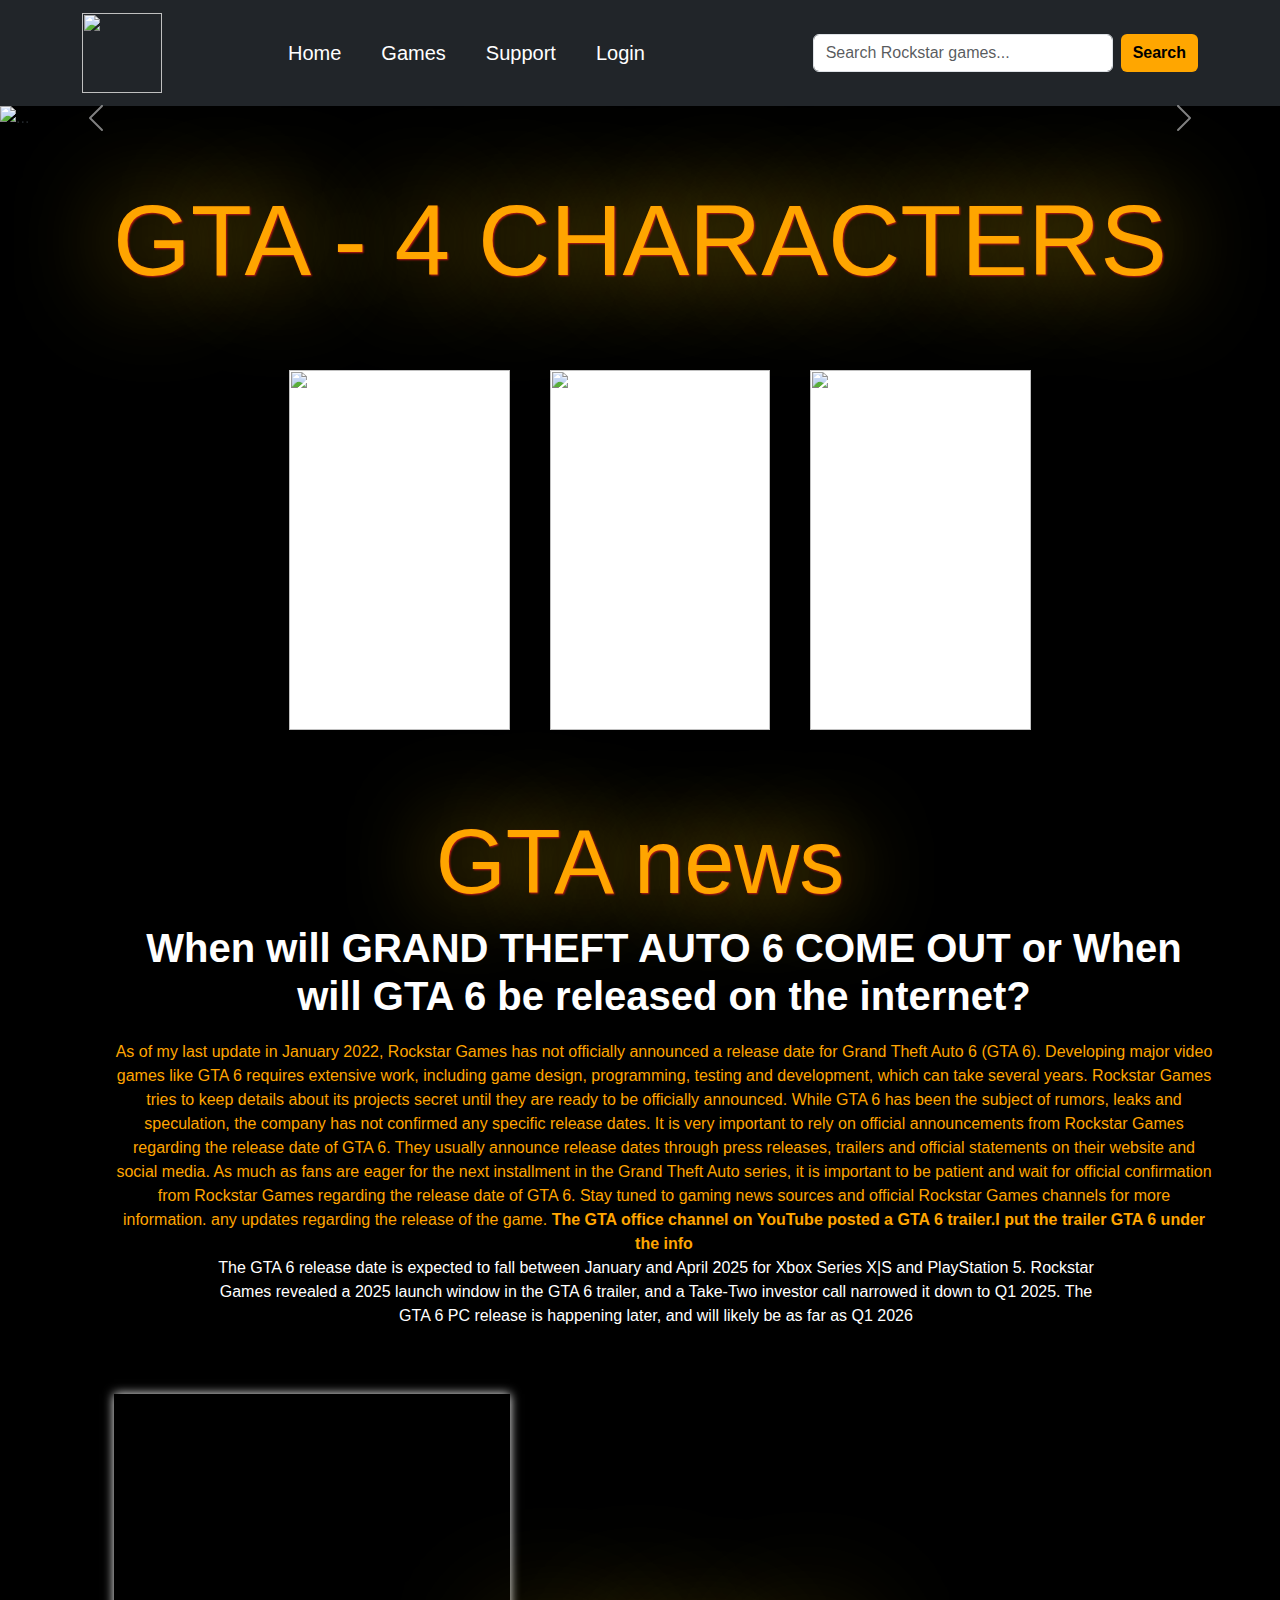
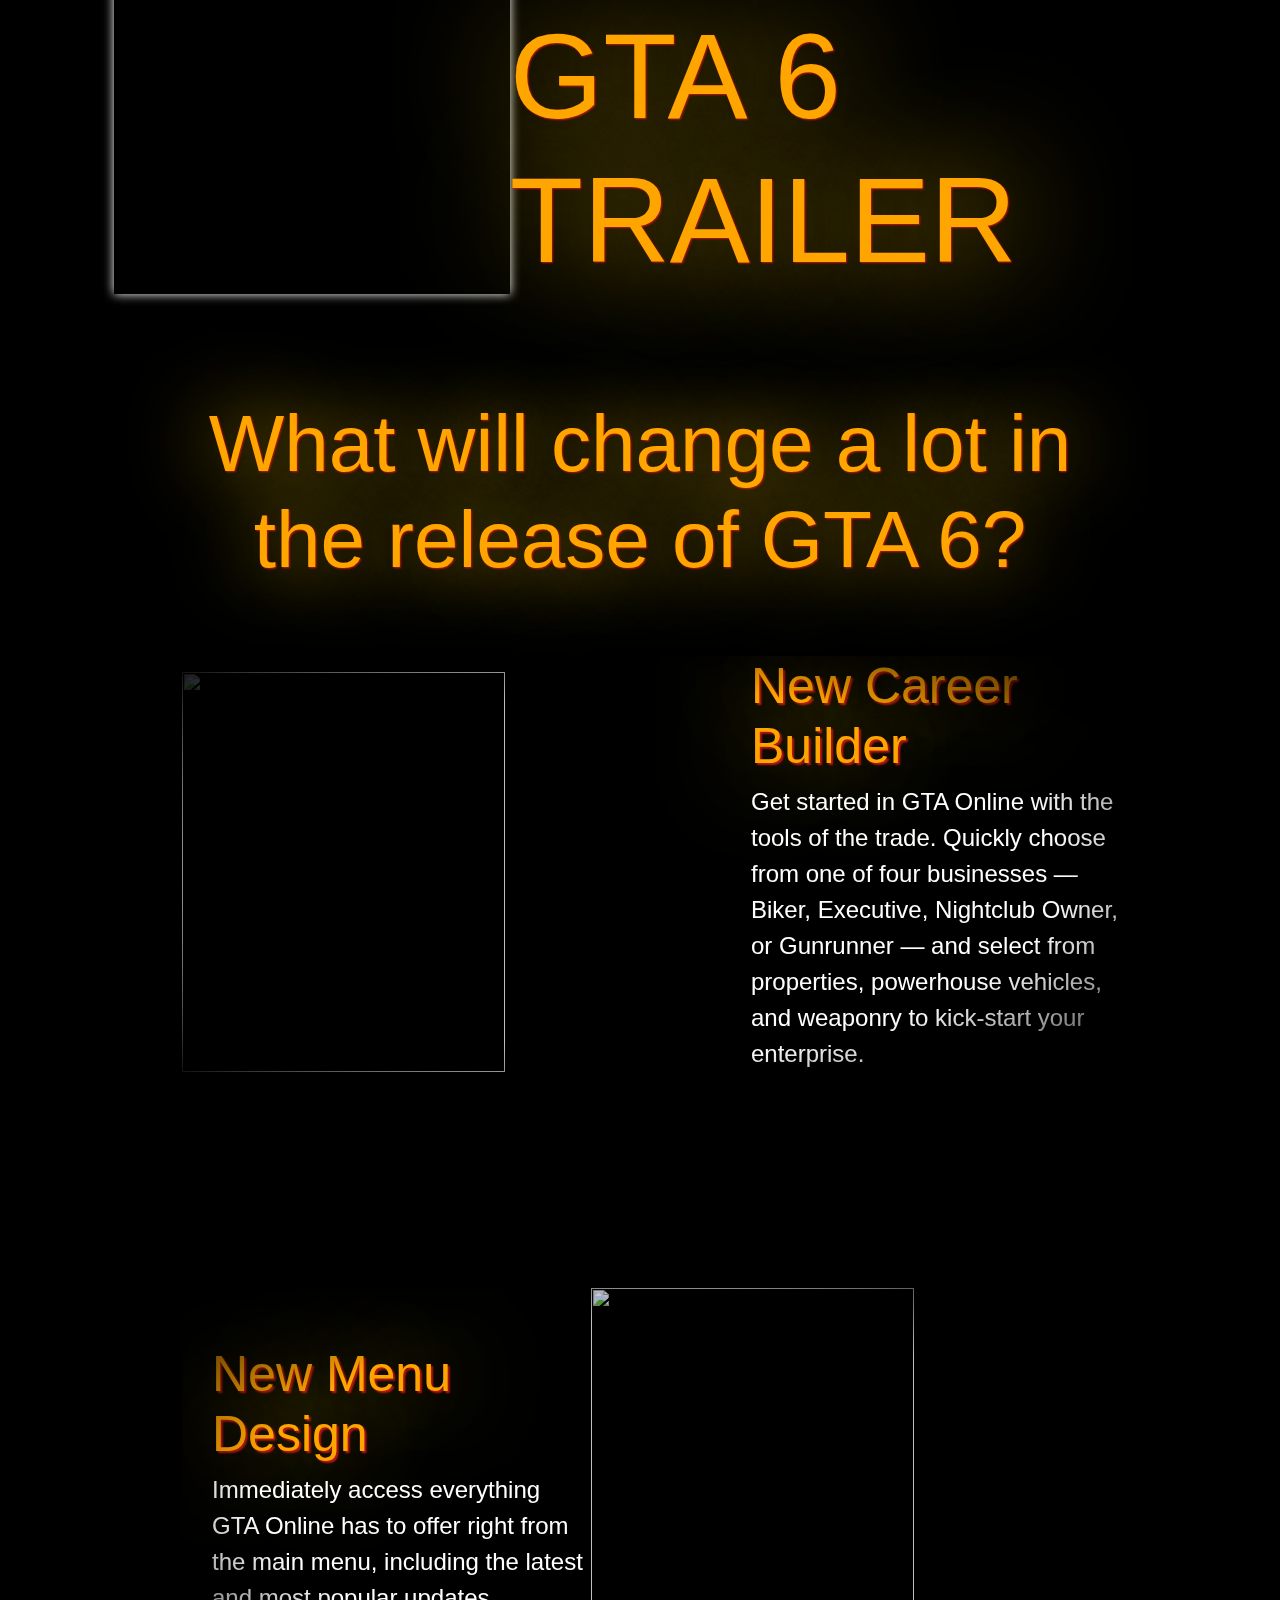
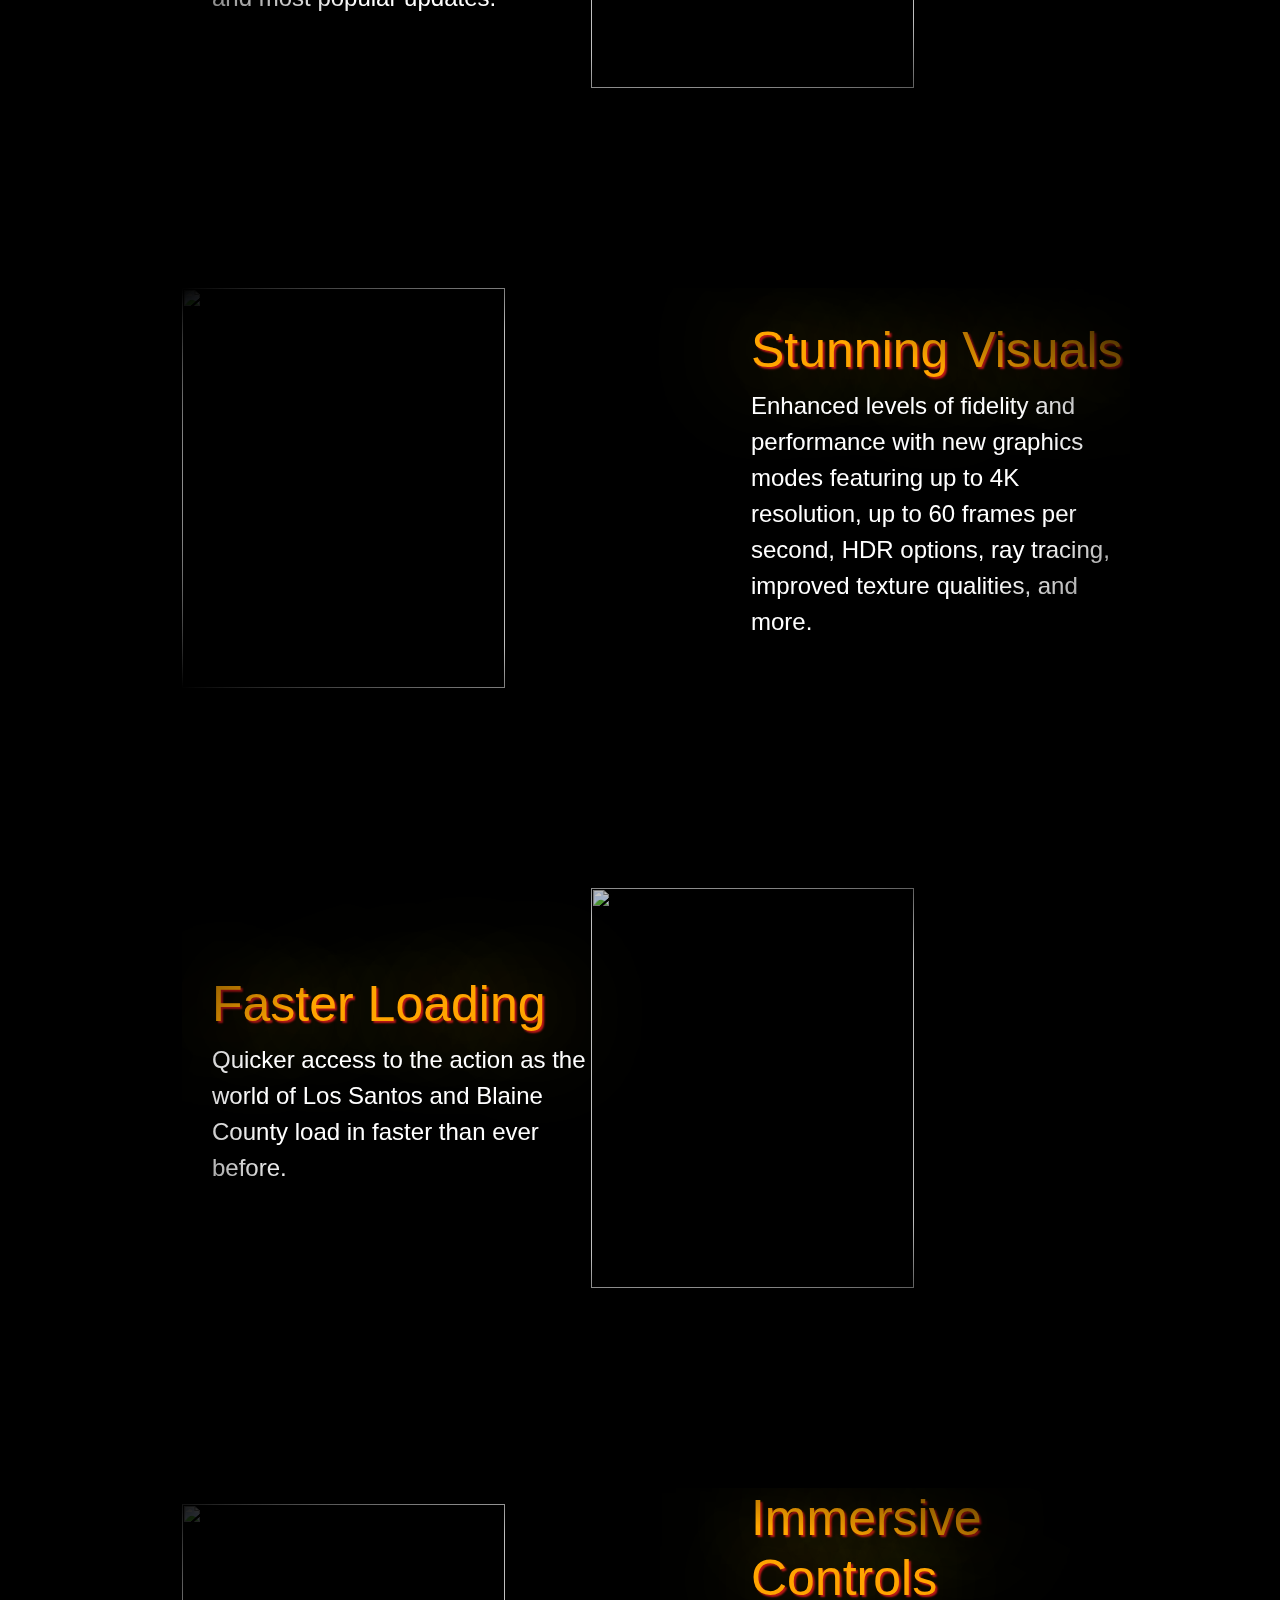
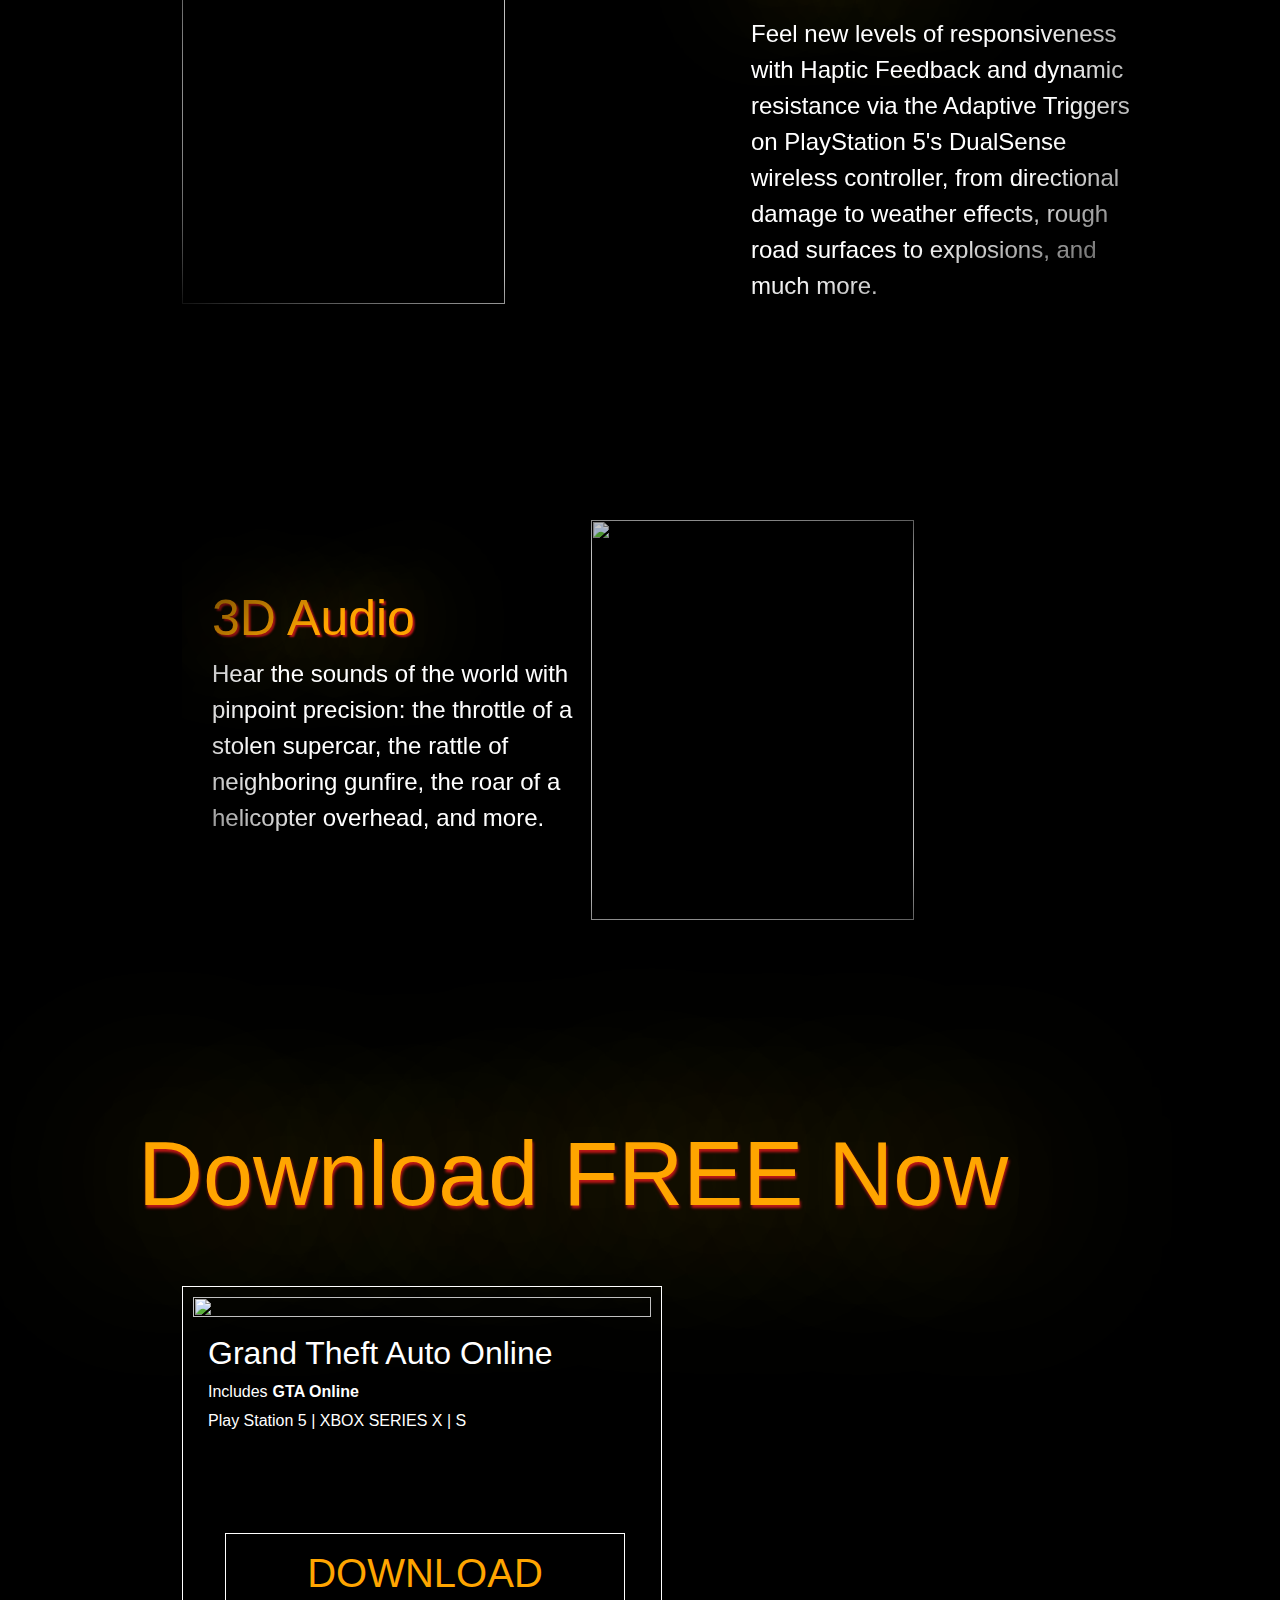
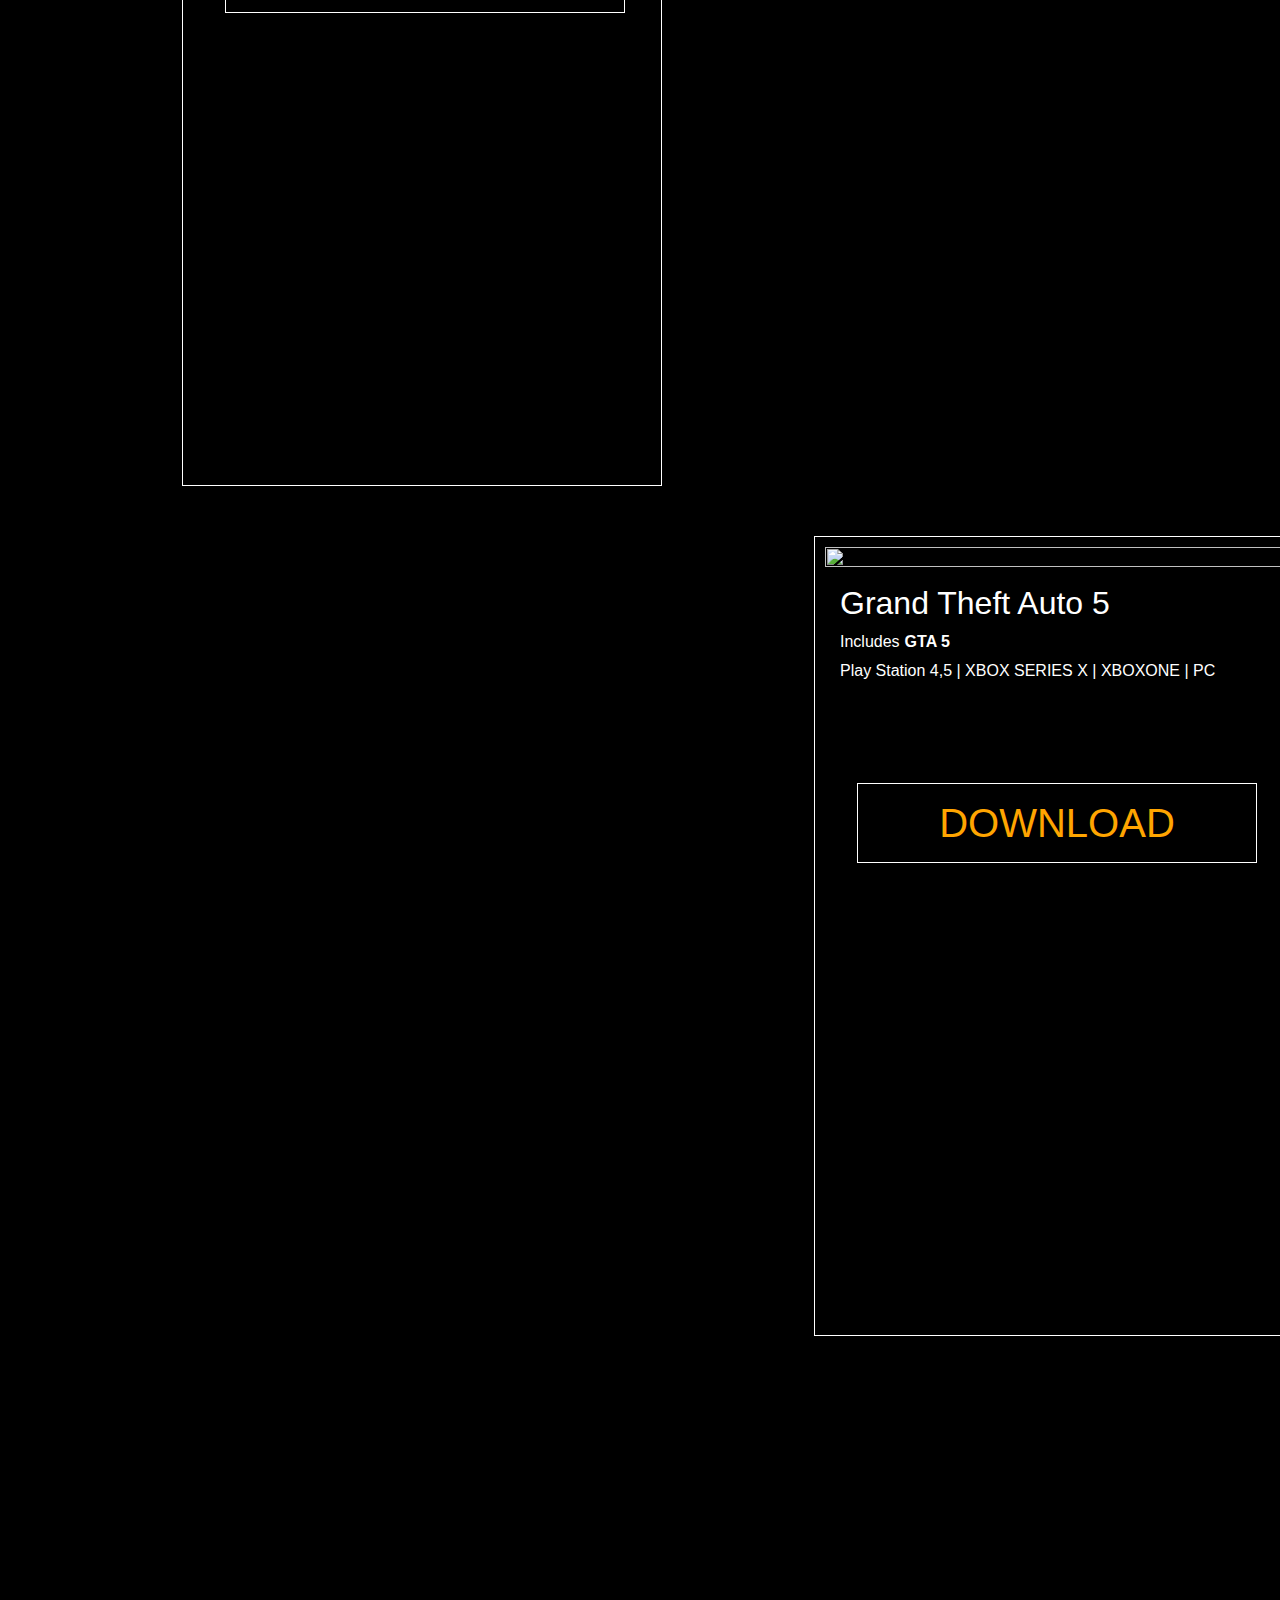
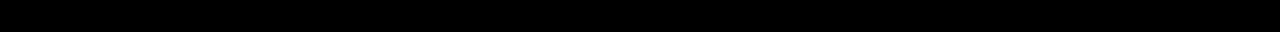
==== index.html @ 316c9dad "gta" ====
<!DOCTYPE html>
<html lang="en">
<head>
    <meta charset="UTF-8">
    <meta name="viewport" content="width=device-width, initial-scale=1.0">
    <link href="https://cdn.jsdelivr.net/npm/bootstrap@5.3.3/dist/css/bootstrap.min.css" rel="stylesheet" integrity="sha384-QWTKZyjpPEjISv5WaRU9OFeRpok6YctnYmDr5pNlyT2bRjXh0JMhjY6hW+ALEwIH" crossorigin="anonymous">
    <link href="https://fonts.cdnfonts.com/css/rubik-80s-fade" rel="stylesheet">
    <link href="https://fonts.cdnfonts.com/css/pricedown" rel="stylesheet">
    <link rel="stylesheet" href="./css/style.css">
    <title>Rockstar game</title>
</head>
<body>
    <nav class="navbar navbar-expand-lg bg-dark">
        <div class="container">
          <a class="navbar-brand" href="#"><img class="logo" src="https://images-wixmp-ed30a86b8c4ca887773594c2.wixmp.com/f/fd49caad-9292-40b0-a3dc-8a3cefdc8c1a/dfy7lso-c96eaaa4-fc39-4365-9627-dc4630ef071f.png/v1/fill/w_1280,h_1280/gta_iv_logo__in_v_style__by_j_htf_dfy7lso-fullview.png?token=eyJ0eXAiOiJKV1QiLCJhbGciOiJIUzI1NiJ9.[base64].WH-2oKXPlOYP-qQBuhawxXlcbcp5H4K-J6N4UF8NsBw" alt=""></a>
          <button class="navbar-toggler" type="button" data-bs-toggle="collapse" data-bs-target="#navbarSupportedContent" aria-controls="navbarSupportedContent" aria-expanded="false" aria-label="Toggle navigation">
            <span class="navbar-toggler-icon"></span>
          </button>
          <div class="collapse navbar-collapse" id="navbarSupportedContent">
            <ul class="navbar-nav me-auto mb-2 mb-lg-0">
              <li class="nav-item">
                <a class="Home active" aria-current="page" href="#"><h5>Home</h5></a>
              </li>
              <li class="nav-item">
                <a class="Games active" aria-current="page" href="#"><h5>Games</h5></a>
              </li>
              <li class="nav-item">
                <a class="Support active" aria-current="page" href="#"><h5>Support</h5></a>
              </li>
              </li>
              <li class="nav-item">
                <a class="Home active" aria-current="page" href="#"><h5>Login</h5></a>
              </li>
            </ul>
            <form class="d-flex" role="search">
              <input class="form-control me-2" type="search" placeholder="Search Rockstar games..." aria-label="Search">
              <button class="btn" type="submit"><b>Search</b></button>
            </form>
          </div>
        </div>
      </nav>
      <div id="carouselExampleFade" class="carousel slide carousel-fade">
        <div class="carousel-inner">
          <div class="carousel-item active">
            <img src="https://wallpapercave.com/wp/wp8748244.jpg" class="d-block w-100" alt="...">
          </div>
          <div class="carousel-item">
            <img src="https://www.chromethemer.com/download/hd-wallpapers/gta-5-7680x4320.jpg" class="d-block w-100" alt="...">
          </div>
          <div class="carousel-item">
            <img src="https://images.alphacoders.com/563/563020.jpg" class="d-block w-100" alt="...">
          </div>
          <div class="carousel-item">
            <img src="https://www.chromethemer.com/download/hd-wallpapers/gta-5-michael-7680x4320.jpg" class="d-block w-100" alt="...">
          </div>
          <div class="carousel-item">
            <img src="https://images-wixmp-ed30a86b8c4ca887773594c2.wixmp.com/f/d3139093-f1c4-4621-b7bc-30aeeff7178a/dgj1z72-794acdcf-4524-4903-a4e3-cb58fcc65330.png?token=eyJ0eXAiOiJKV1QiLCJhbGciOiJIUzI1NiJ9.[base64].p4u6L7QYgw0QpyZCQc16FHJswYEhnCD7L0bT63BqIiI" class="d-block w-100" alt="...">
          </div>
        </div>
        <button class="carousel-control-prev" type="button" data-bs-target="#carouselExampleFade" data-bs-slide="prev">
          <span class="carousel-control-prev-icon" aria-hidden="true"></span>
          <span class="visually-hidden">Previous</span>
        </button>
        <button class="carousel-control-next" type="button" data-bs-target="#carouselExampleFade" data-bs-slide="next">
          <span class="carousel-control-next-icon" aria-hidden="true"></span>
          <span class="visually-hidden">Next</span>
        </button>
      </div>
        <div class="container">
          <h1 class="character2">
            GTA - 4 CHARACTERS
          </h1>
            <div class="wrapper">
              <div class="slide-show">
                <img src="https://images-wixmp-ed30a86b8c4ca887773594c2.wixmp.com/f/88b62b6f-bf3b-44c2-94b7-2f540975155d/db95pk2-1302b3c9-f46d-4ba7-a778-197aaede7096.jpg/v1/fill/w_987,h_810,q_70,strp/niko_bellic___gta_iv_by_g_donato_db95pk2-pre.jpg?token=eyJ0eXAiOiJKV1QiLCJhbGciOiJIUzI1NiJ9.[base64].gXEGqTL7HCbZy3zVN8Z6YOBu6PIzzX1HzR6wNl_kRLo" alt="">
                <div class="info">
                  <h1>Niko Bellic</h1>
                  <p>The main character in GTA 4, The richest character in GTA 4 is Niko Bellic.</p>
                  <a href="https://gta.fandom.com/wiki/Characters_in_GTA_IV" target="_blank"><button class="slide__btn">Read More</button></a>
                </div>
              </div>

              <div class="slide-show">
                <img src="https://files.libertycity.net/download/gta5_newskins/thumbs/2017-01/little-jacob-from-gta-iv-ped-1-0_1685996377_302735.jpg">
                <div class="info">
                  <h1>Little jacob</h1>
                  <p>A member of the Jamaican mafia who is Nico Bellic's assistant and close friend.</p>
                  <a href="https://gta.fandom.com/wiki/Characters_in_GTA_IV" target="_blank"><button class="slide__btn">Read More</button></a>
                </div>
              </div>

              <div class="slide-show">
                <img src="https://cdn.openart.ai/stable_diffusion/9418f169a47739bb0287436b9a4a76f73818626c_2000x2000.webp" alt="">
                <div class="info">
                  <h1>Roman Bellic</h1>
                  <p>The Fall of Nico Bellic. Nico at the beginning of the game.</p>
                  <a href="https://gta.fandom.com/wiki/Characters_in_GTA_IV" target="_blank"><button class="slide__btn">Read More</button></a>
                </div>
                </div>
            </div> <br><br>
            <div class="films">
              <h1 class="m__title">GTA news</h1>
              <ul class="films__list">
                <li class="info__item">
                  <h1 class="info__title"><b>When will GRAND THEFT AUTO 6 COME OUT or When will GTA 6 be released on the internet?</b></h1>
                  <p class="dis__six">As of my last update in January 2022, Rockstar Games has not officially announced a release date for Grand Theft Auto 6 (GTA 6). Developing major video games like GTA 6 requires extensive work, including game design, programming, testing and development, which can take several years.

                    Rockstar Games tries to keep details about its projects secret until they are ready to be officially announced. While GTA 6 has been the subject of rumors, leaks and speculation, the company has not confirmed any specific release dates.
                    
                    It is very important to rely on official announcements from Rockstar Games regarding the release date of GTA 6. They usually announce release dates through press releases, trailers and official statements on their website and social media.
                    
                    As much as fans are eager for the next installment in the Grand Theft Auto series, it is important to be patient and wait for official confirmation from Rockstar Games regarding the release date of GTA 6. Stay tuned to gaming news sources and official Rockstar Games channels for more information. any updates regarding the release of the game.
                    <b>The GTA office channel on YouTube posted a GTA 6 trailer.I put the trailer GTA 6 under the info</b><p class="twentyfv">The GTA 6 release date is expected to fall between January and April 2025 for Xbox Series X|S and PlayStation 5. Rockstar Games revealed a 2025 launch window in the GTA 6 trailer, and a Take-Two investor call narrowed it down to Q1 2025. The GTA 6 PC release is happening later, and will likely be as far as Q1 2026</p>
                  </p>
                </li>
                <div class="iframe-h1">
                      <iframe class="iframe" width="500" height="500" src="https://www.youtube.com/embed/QdBZY2fkU-0" title="Grand Theft Auto VI Trailer 1" frameborder="0" allow="accelerometer; autoplay; clipboard-write; encrypted-media; gyroscope; picture-in-picture; web-share" allowfullscreen></iframe>
                      <a href="https://www.youtube.com/embed/QdBZY2fkU-0" target="_blank"><h1 class="h1__gta">GTA 6 TRAILER</h1></a>
                  </div>
              </ul>
            </div>
            <section class="update">
              <div class="title__update">
                <h1 class="title__up">What will change a lot in the release of GTA 6?</h1>
              </div>
              <div class="container">
                  <ul class="update__list">
                    <li class="update__item">
                      <img src="https://cdn.mos.cms.futurecdn.net/LGrzZQndiMJCk5QhJ6gnHZ.jpg" alt="">
                      <div class="update__item--inner">
                        <b><h3 class="h1__up">New Career Builder</h3></b>
                        <p>Get started in GTA Online with the tools of the trade. Quickly choose from one of four businesses — Biker, Executive, Nightclub Owner, or Gunrunner — and select from properties, powerhouse vehicles, and weaponry to kick-start your enterprise.</p>
                      </div>
                    </li>
                    <li class="update__item">
                      <img src="https://i.redd.it/i9dlhvxad0q91.png" alt="">
                      <div class="update__item--inner">
                       <b><h3 class="h1__up">New Menu Design</h3></b>
                        <p>Immediately access everything GTA Online has to offer right from the main menu, including the latest and most popular updates.</p>
                      </div>
                    </li>
                    <li class="update__item">
                      <img src="https://i.ytimg.com/vi/QdBZY2fkU-0/maxresdefault.jpg" alt="">
                      <div class="update__item--inner">
                       <b><h3 class="h1__up">Stunning Visuals</h3></b>
                        <p>Enhanced levels of fidelity and performance with new graphics modes featuring up to 4K resolution, up to 60 frames per second, HDR options, ray tracing, improved texture qualities, and more.</p>
                      </div>
                    </li>
                    <li class="update__item">
                      <img src="https://fwmedia.fandomwire.com/wp-content/uploads/2023/09/10121455/GTA-6-1.jpg" alt="">
                      <div class="update__item--inner">
                        <b><h3 class="h1__up">Faster Loading</h3></b>
                        <p>Quicker access to the action as the world of Los Santos and Blaine County load in faster than ever before.</p>
                      </div>
                    </li>
                    <li class="update__item">
                      <img src="https://preview.redd.it/how-to-make-robberys-more-immersive-in-gta-6-v0-w3pla8jzsodc1.jpeg?width=1080&crop=smart&auto=webp&s=0723ed488e6fd3b72b8fa4358c5a2d2ddbe3a522" alt="">
                      <div class="update__item--inner">
                        <b><h3 class="h1__up">Immersive Controls</h3></b>
                        <p>Feel new levels of responsiveness with Haptic Feedback and dynamic resistance via the Adaptive Triggers on PlayStation 5's DualSense wireless controller, from directional damage to weather effects, rough road surfaces to explosions, and much more.</p>
                      </div>
                    </li>
                    <li class="update__item">
                      <img src="https://cdn.mos.cms.futurecdn.net/wGAzi2wKVye9ncV9bGRWmP.jpg" alt="">
                      <div class="update__item--inner">
                        <b><h3 class="h1__up">3D Audio</h3></b>
                        <p>Hear the sounds of the world with pinpoint precision: the throttle of a stolen supercar, the rattle of neighboring gunfire, the roar of a helicopter overhead, and more.</p>
                      </div>
                    </li>
                  </ul>
                </div>
                <div class="b__now">
                  <h1 class="Buy__Now">Download FREE Now</h1>
                </div>
                <div class="container">
                  <ul class="first__card">
                    <a href="#">
                      <div class="card__b">
                        <div class="img__b"><img src="https://image.api.playstation.com/vulcan/ap/rnd/202202/2816/mYn2ETBKFct26V9mJnZi4aSS.png" alt=""></div>
                          <div class="intro__b">
                            <h2>Grand Theft Auto Online</h2>
                            <div class="span">
                              <span>Includes<b>GTA Online</b></span>
                            </div>
                            <div class="users">
                              <span class="users">Play Station 5     |     XBOX SERIES X    |    S</span>
                            </div>
                            <div class="button__download">
                              <button class="btn__download">DOWNLOAD</button>
                            </div>
                          </div>
                      </div>
                      <ul class="second__card">
                        <div class="card__b">
                          <div class="img__b"><img src="https://gadgetmates.com/wp-content/uploads/2023/12/bTNSe7ok8eFVGeQByA5qSzBQoKAAY32R1.jpg" alt=""></div>
                            <div class="intro__b">
                              <h2>Grand Theft Auto 5</h2>
                              <div class="span">
                                <span>Includes<b>GTA 5</b></span>
                              </div>
                              <div class="users">
                                <span class="users__pl">Play Station 4,5    |     XBOX SERIES X    |     XBOXONE     |     PC</span>
                              </div>
                              <div class="button__download">
                                <button class="btn__download">DOWNLOAD</button>
                              </div>
                            </div>
                        </div>
                      </div>
                    </div>
                      </a><br>
                      </ul>
                  </ul>
</body>
<script src="https://cdn.jsdelivr.net/npm/bootstrap@5.3.3/dist/js/bootstrap.bundle.min.js" integrity="sha384-YvpcrYf0tY3lHB60NNkmXc5s9fDVZLESaAA55NDzOxhy9GkcIdslK1eN7N6jIeHz" crossorigin="anonymous"></script>
</html>
---- css/style.css ----
* {
    margin: 0;
    padding: 0;
    box-sizing: border-box;
}

body {
    font-family: 'Rubik', sans-serif;
    background-color: black;
}

ul,
ol {
    list-style-type: none;
}

a {
    text-decoration: none;
}
.navbar img {
    width: 80px;
    height: 80px;
}

.Home {
    color: white;
    transition: all ease 0.3s;
}

.nav-item a {
    text-align: center;
}

.nav-item {
    margin-top: 7px;
    text-align: center;
    margin-left: 40px;
    display: inline-block;
    position: relative;
    transition: all ease 0.2s;
}

.nav-item:hover::after {
    content: '';
    position: absolute;
    bottom: -2px;
    left: 0;
    width: 100%;
    height: 2px;
    background-color: rgb(255, 255, 255);
}
.d-flex .form-control{
    width: 300px;
}

.btn {
    background-color: rgb(255, 166, 0);
    color: black;
    transition: all ease 0.3s ease;
    border: none;
    outline: none;
}

.btn:hover {
    background-color: orange;
    box-shadow: 0 0 10px 0 white;
    color: black;
}

.btn:focus:hover {
    background-color: rgb(255, 166, 0);
    color: black;
}

input {
    background-color: orange;
    transition: all ease 0.5s;
}

input:hover {
    box-shadow: 0 0 10px 0 white;
}

input:focus::after {
    box-shadow: 0 0 10px 0 orange;
}

.Games {
    color: white;
}

.Support {
    color: white;
}

.navbar-nav {
    margin-left: 70px;
    margin-bottom: 30px;
}
.characters{
    margin-top: 100px;
    color: white;
}
.main__character{
    margin-top: 50px;
    transition: all ease 0.3s;
}
.main__character:hover{
    transform: translateY(-5px);
    box-shadow: 0 0 20px orange;
    background-color: #161616;
}
.dis h1{
    margin-top: 100px;
    margin-left: 50px;
    font-family: 'Pricedown BL', sans-serif;     
    color: orange;    
    font-size: 90px;    
    text-shadow: 1px 1px 2px rgb(191, 23, 23), 0 0 1em rgb(255, 200, 0); 
}
.card img{
    width: 100%;
    height: 100%;
}
.card-title{
    text-align: center; 
    color: white;
}
.card-text{
    text-align: center;
    color: white;
}
.card-body{
    background-color: black;
}
.card{
    width: 300px;
    height: 360px;
    transition: all ease 0.4s;
    box-shadow: 0 0 5px 0 white;
    border: none;
}
.card:hover{
    box-shadow: 0 0 20px 0 orange;
    transform: translateY(-5px);
    background-color: #161616;
}
.card img{
    width: 100%;
    height: 100%;
}
.button{
    margin-left: 70px;
    padding: 3px;
}
.movies{
    margin-top: 50px;
    display: flex;
}
.gta__item2{
    margin-left: 50px;
}
.title__movie{
    margin-top: 100px;
    color: orange; 
    font-size: 60px;
    text-align: center;
    text-shadow: 1px 1px 2px rgb(191, 23, 23), 0 0 1em rgb(255, 200, 0); 
}
.characters2{
    color: white;
    margin-top: 40px;
}
.discr__p2{
    color: white;
    width: 500px;
    text-align: center;
    margin: 0 auto;
    margin-top: 20px;
}
.text{
    margin: 0 auto;
    text-align: center;
}
.wrapper{
    margin: 0 auto;
    margin-top: 70px;
    display: flex;
    width: 70%;
    justify-content: space-around;
}
.slide-show{
    width: 280px;
    height: 360px;
    padding: 2rem 1rem;
    background: #fff;
    position: relative;
    display: flex;
    align-items: flex-end;
    margin: 0 auto;
    margin-left: 40px;
    box-shadow: 0 7px 10px rgba(0,0,0,0,5);
    transition: 0.5s ease-in-out;
}
.slide-show:hover{
    transform: translateY(-10px);
}
.slide-show::before{
    content: "";
    position: absolute;
    top: 0;
    left: 0;
    display: block;
    width: 100%;
    height: 100%;
    background: linear-gradient(to bottom, rgba(56, 56, 56, 0.5), rgb(255, 174, 0));
    z-index: 2;
    transition: 0.5s all;
    opacity: 0;
}
.slide-show:hover:before{
    opacity: 1;
}

.slide-show img{
    width: 100%;
    height: 100%;
    object-fit: cover;
    position: absolute;
    top: 0;
    left: 0;

}

.character2{
    text-align: center;
    color: orange;
    margin-top: 50px;
    font-family: 'Pricedown BL', sans-serif;
    font-size: 100px;
    text-shadow: 1px 1px 2px rgb(191, 23, 23), 0 0 1em rgb(255, 200, 0);                                 
}
.slide-show .info{
    position: relative;
    z-index: 3;
    color: white;
    opacity: 0;
    transform: translateY(30px);
    transition: 0.5s all;
}
.slide-show:hover .info{
    opacity: 1;
    transform: translateY(0px);
}
.slide__btn{
    width: 100px;
    height: 30px;
    background-color: #161616;
    color: white;
    border-radius: 7px;
}
.Gta__m{
    color: orange;
    font-size: 90px;
    text-align: center;
    margin-top: 50px;
    font-family: 'Pricedown BL', sans-serif;
    text-shadow: 1px 1px 2px rgb(191, 23, 23), 0 0 1em rgb(255, 200, 0); 
}
.m__title{
    margin-top: 30px;
    color: orange;
    font-family: 'Pricedown BL', sans-serif;
    text-shadow: 1px 1px 2px rgb(191, 23, 23), 0 0 1em rgb(255, 200, 0); 
    font-style: normal;
    font-size: 90px;
    text-align: center;
}
.films__item h1{
    color: white;
    margin-left: 940px;
}
.info__title{
    margin-top: 200px;
    margin: 0 auto;
    text-align: center;
    color: white;
    width: 1100px;
}
.dis__six{
    color: orange;
    width: 1100px;
    text-align: center;
    margin: 0 auto;
    margin-top: 20px;
}
.iframe{
    margin: 0 auto;
    margin-top: 50px;
    box-shadow: 0 0 10px 0 white;
    transition: all ease 0.5s;
}   
.iframe:hover{
    transform: translateY(-10px);
    box-shadow: 0 0 20px 0 orange;
}
.films__item .h1__gta{
    display: flex;
    align-items: center;
    justify-content: space-between;
    flex-wrap: wrap;
    color: orange;
    font-family: 'Pricedown BL', sans-serif;
    font-size: 90px;
    text-shadow: 1px 1px 2px rgb(191, 23, 23), 0 0 1em rgb(255, 200, 0); 
}
.iframe-h1{
    display: flex;
}
.h1__gta{
    margin: 0 auto;
    margin-top: 260px;
    color:orange;
    font-family: 'Pricedown BL', sans-serif;
    font-size: 120px;
    text-shadow: 1px 1px 2px rgb(191, 23, 23), 0 0 1em rgb(255, 200, 0); 
}
.twentyfv{
    text-align: center;
    margin: 0 auto;
    color: white;
    width: 900px;
}
.update{
    padding: 56px;
}
.title__update{
    color: orange;
    text-shadow: 1px 1px 2px rgb(191, 23, 23), 0 0 1em rgb(255, 200, 0);
    font-family: 'Pricedown BL', sans-serif;
    font-style: normal;
    text-align: center;
    padding: 15px;
}
.update img{
    width: 60%;
    height: 400px;
}
.title__up{
    font-size: 80px;
    color: orange;
    text-shadow: 1px 1px 2px rgb(191, 23, 23), 0 0 1em rgb(255, 200, 0);
    font-family: 'Pricedown BL', sans-serif;
    font-style: normal;
    text-align: center;
    padding: 15px;
}
.update__list{
    margin-top: 30px;
}
.update__item{
    display: flex;
    align-items: center;
    justify-content: space-around;
    margin-bottom: 200px;
    -webkit-mask-image: radial-gradient(ellipse, rgba(0,0,0,1) 60%, rgba(0,0,0,0));
    mask-image: radial-gradient(ellipse, rgba(0,0,0,1) 60%, rgba(0,0,0,0));
}
.update__item:nth-child(even){
    flex-direction: row-reverse;
}
.update__item--inner{
    margin-left: 30px;
    color: white;
    font-size: 24px;
    width: 400px;
}
.h1__up{
    font-size: 50px;
    color: orange;
    text-shadow: 2px 2px 2px rgb(191, 23, 23), 0 0 2em rgb(255, 200, 0);
    font-family: 'Pricedown BL', sans-serif;
    font-style: normal;
}
.Buy__Now{
    color: orange;
    text-shadow: 1px 3px 3px rgb(191, 23, 23), 0 0 2em rgb(255, 200, 0);
    font-size: 90px;
    font-family: 'Pricedown BL', sans-serif;
    font-style: normal;
}
.card__b{
    margin-top: 50px;
    width: 480px;
    height: 800px;
    border: 1px solid white;
    margin-bottom: 20px;
}
.img__b img{
    width: 100%;
    height: 100%;
    padding: 10px;
}
.intro__b{
    color: white;
    margin-left: 25px;
}
.span b{
    margin-left: 5px;
}
.card__b .users{
    margin-top: 5px;
}
.button__download .btn__download{
    margin-top: 100px;
    margin-left: 17px;
    width: 400px;
    height: 80px;
    background-color: transparent;
    border: 1px solid white;
    color: orange;
    font-size: 40px;
    font-family: 'Pricedown BL', sans-serif;
    transition: all ease 0.3s;
}
.button__download .btn__download:hover{
    background-color: white;
    color: black;
    text-shadow: none;
}
.img__b2{
    width: 100%;
    height: 100%;
}
.users .users__pl{
    width: 200px;
}
.second__card{
    margin-left: 600px;
    margin-bottom: 200px;
}
.first__card{
    display: flex;
    align-items: center;
    justify-content: space-between;
}
.working__item{
    display: flex;
    align-items: center;
}
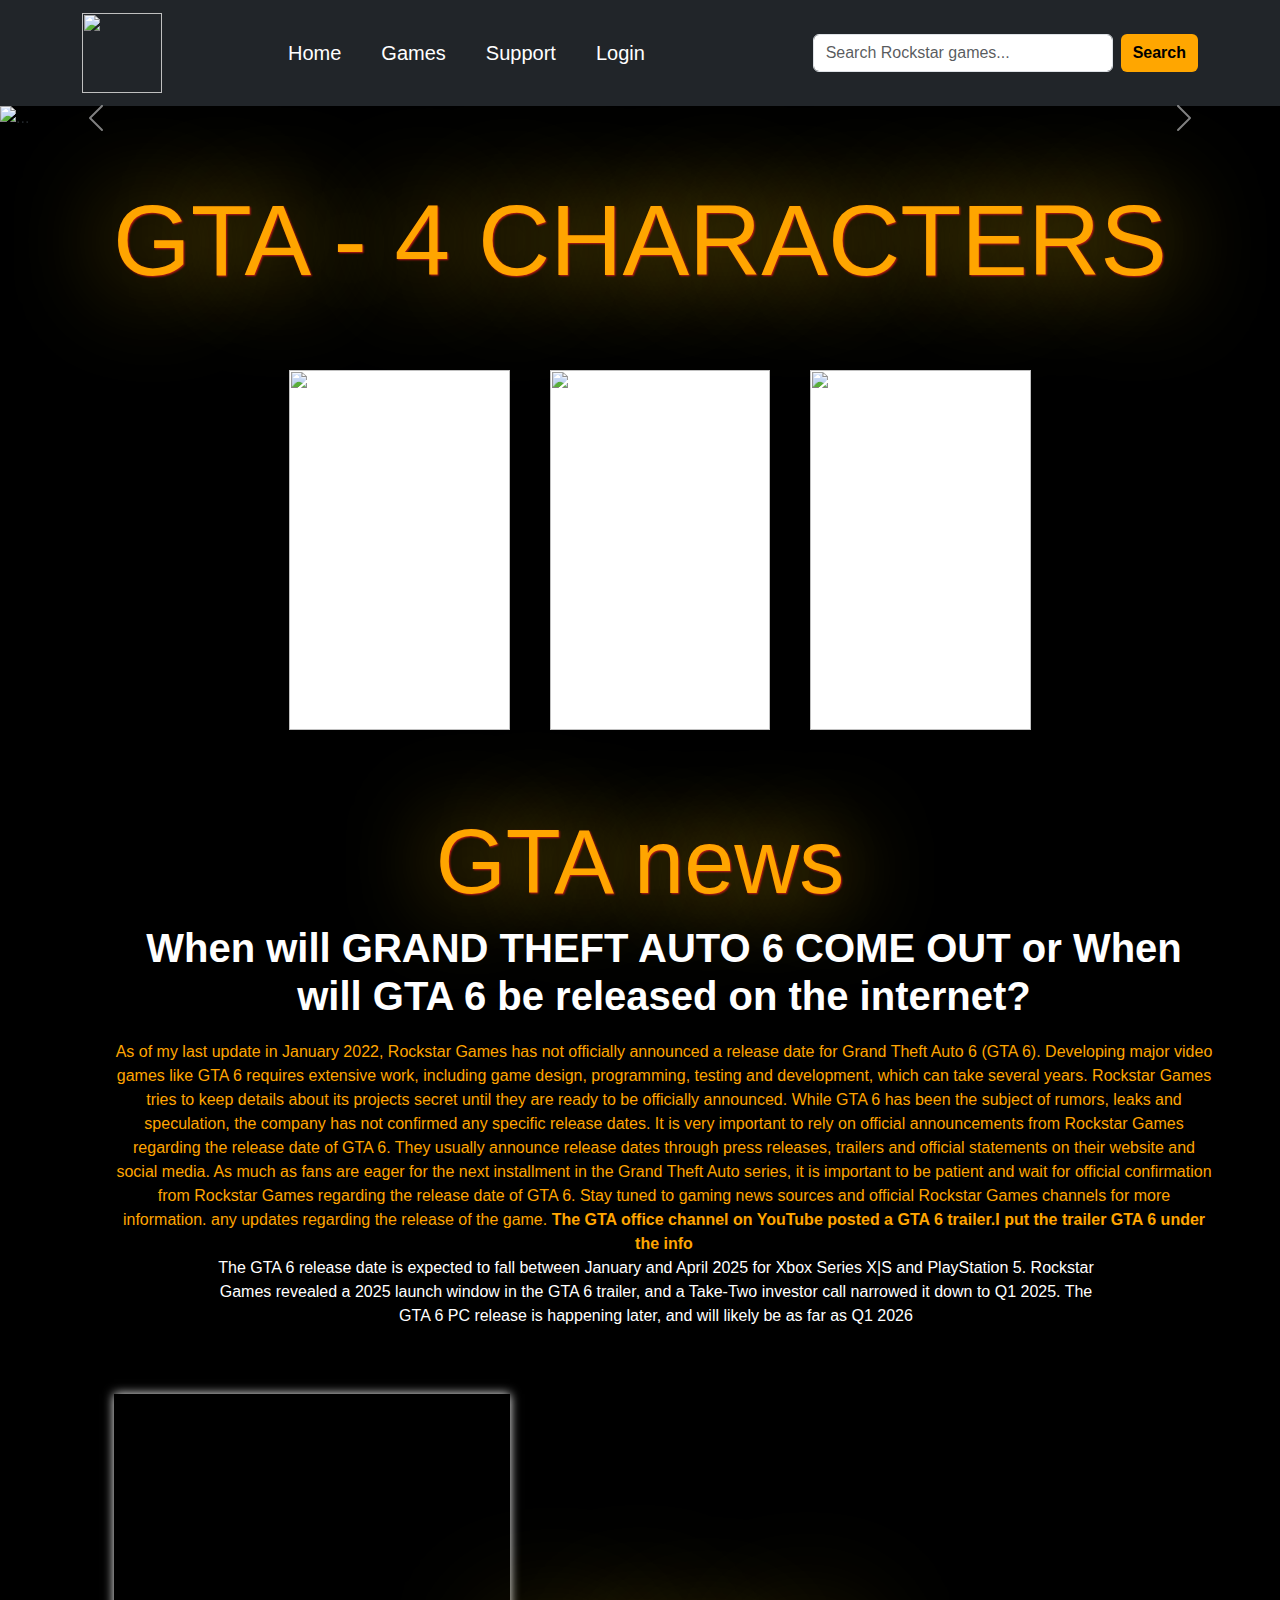
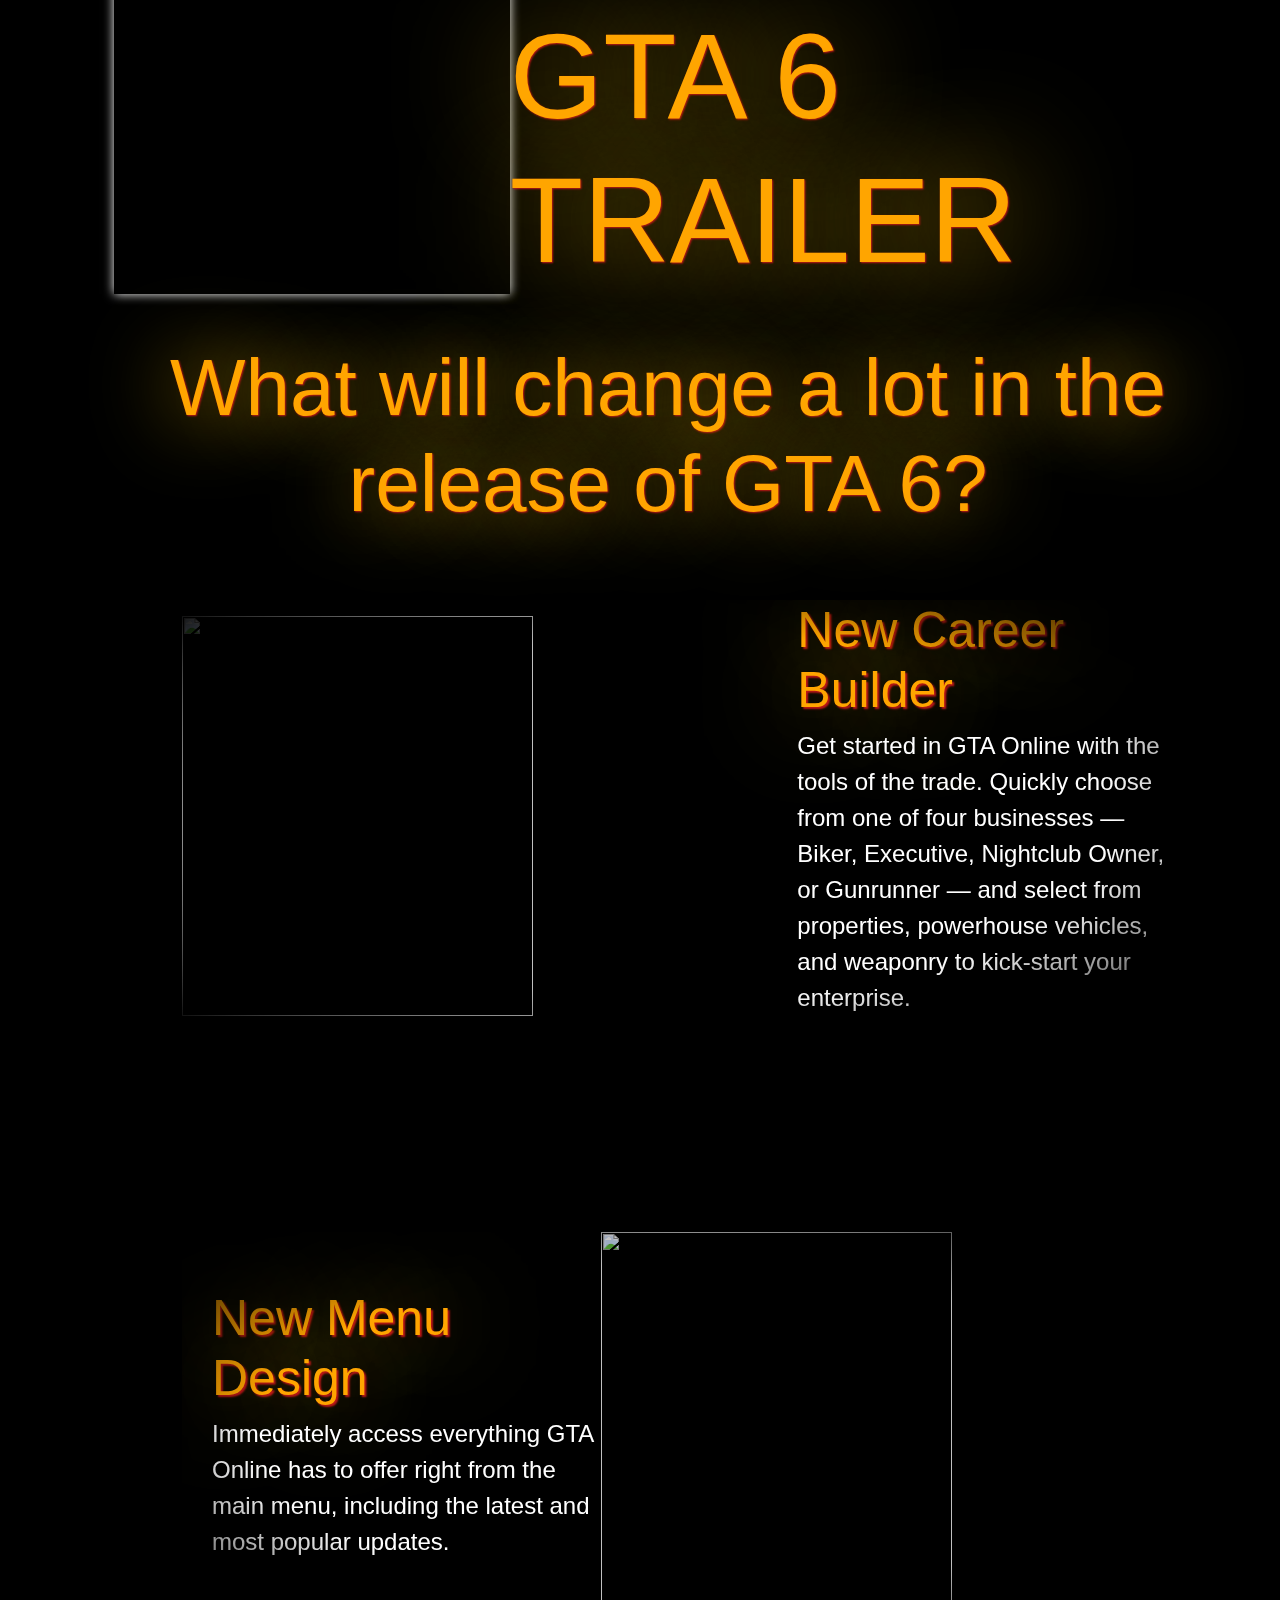
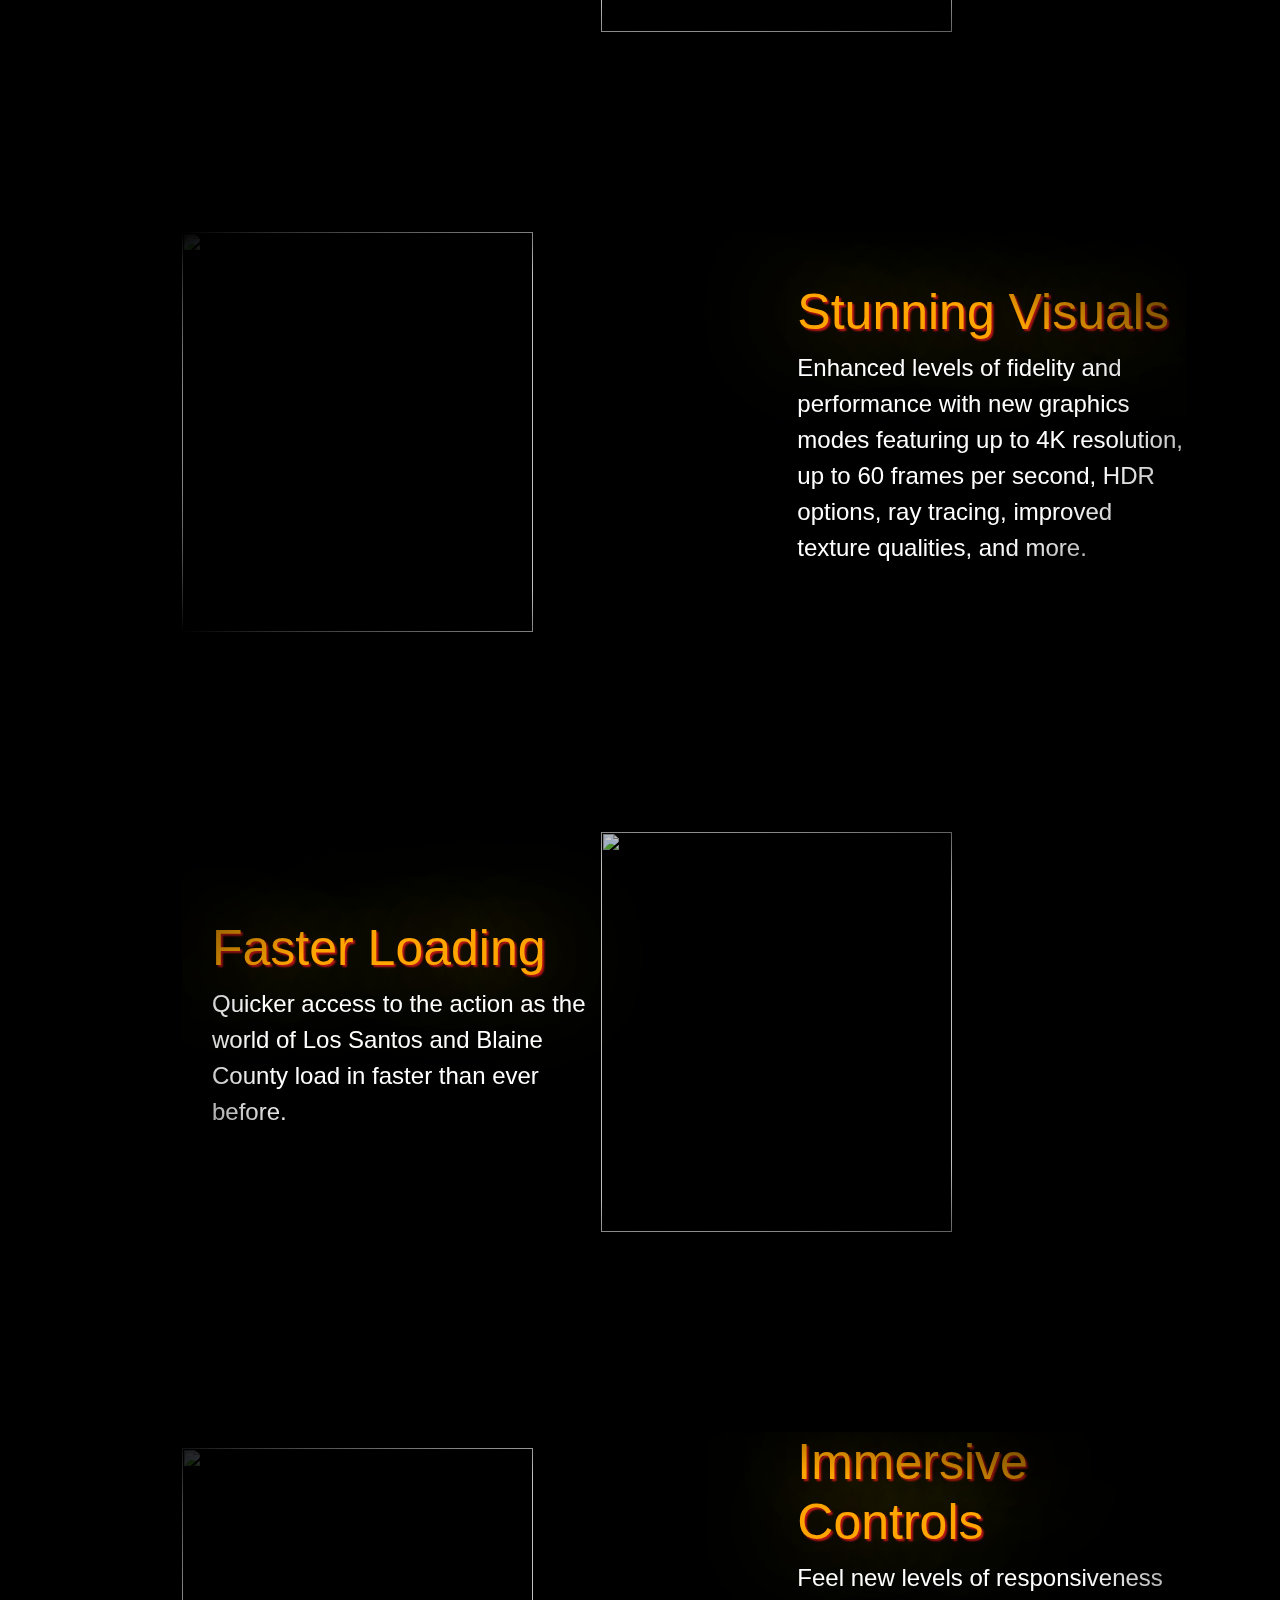
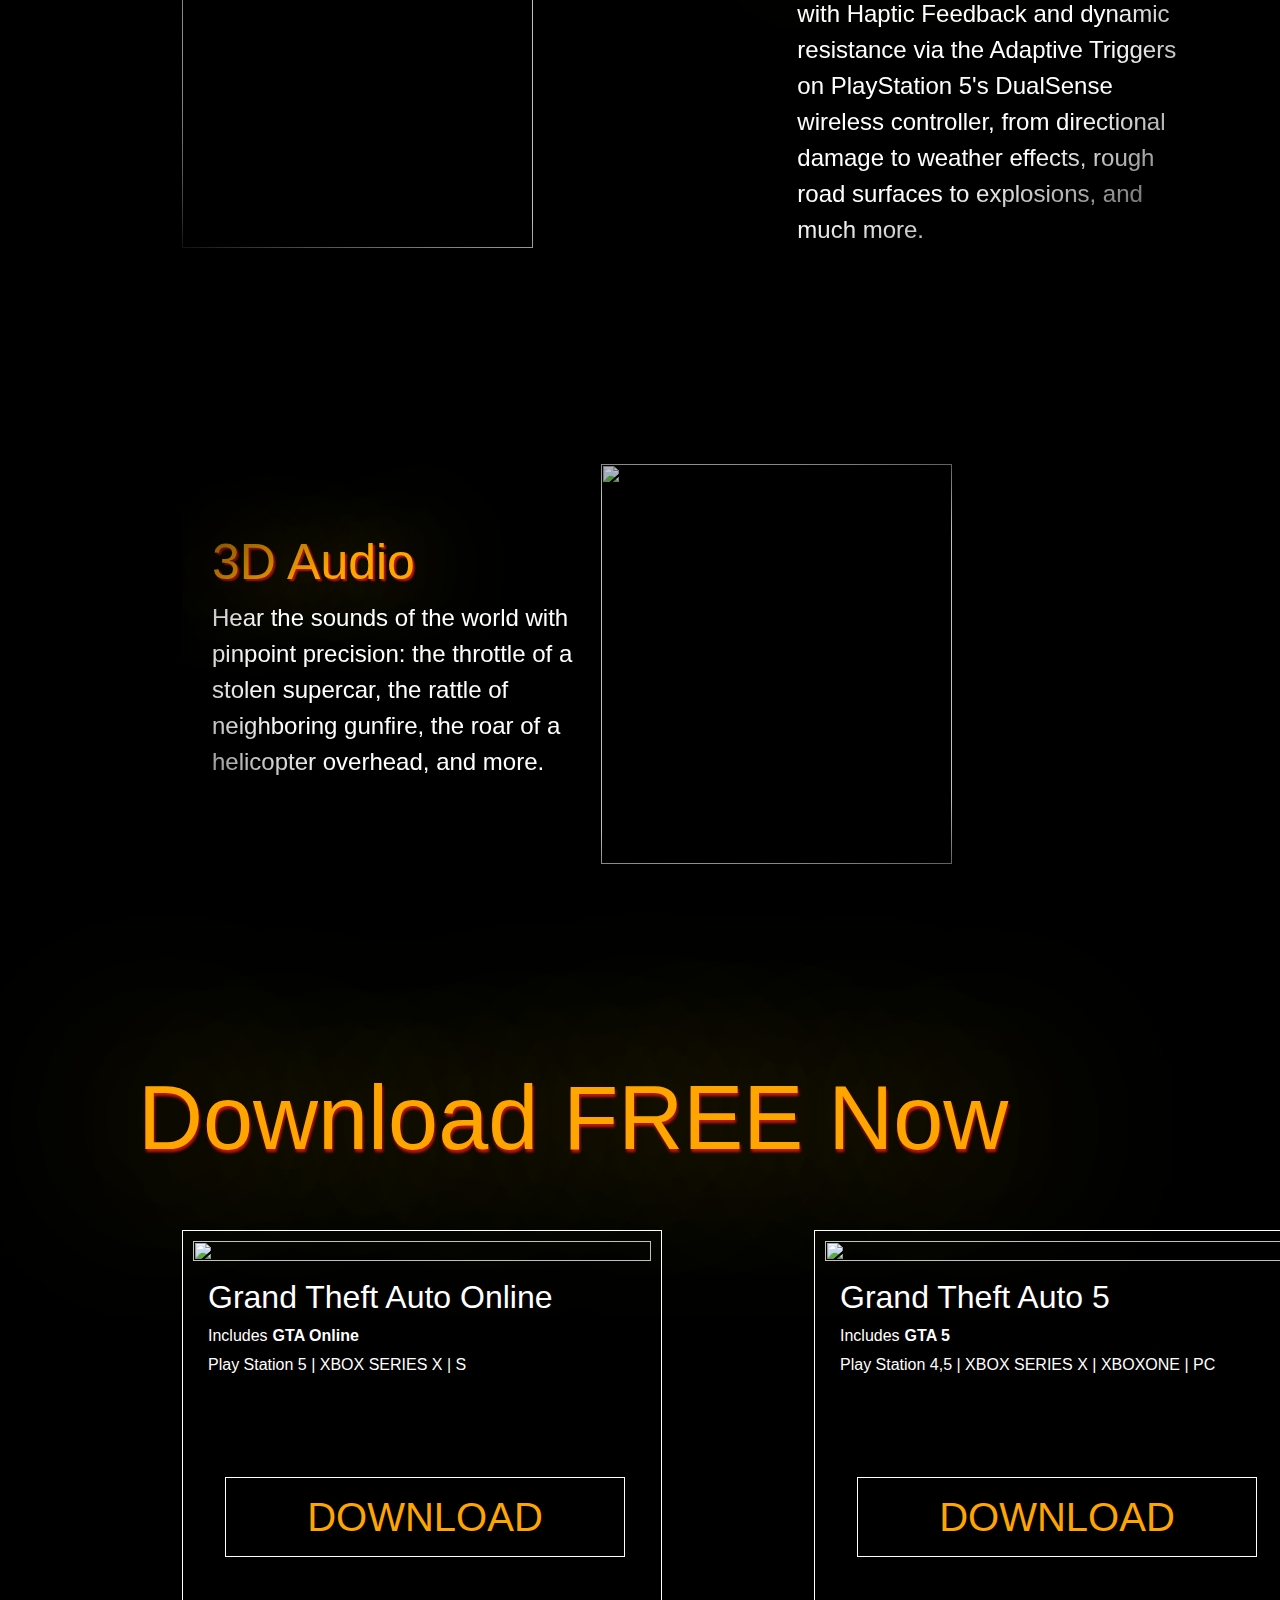
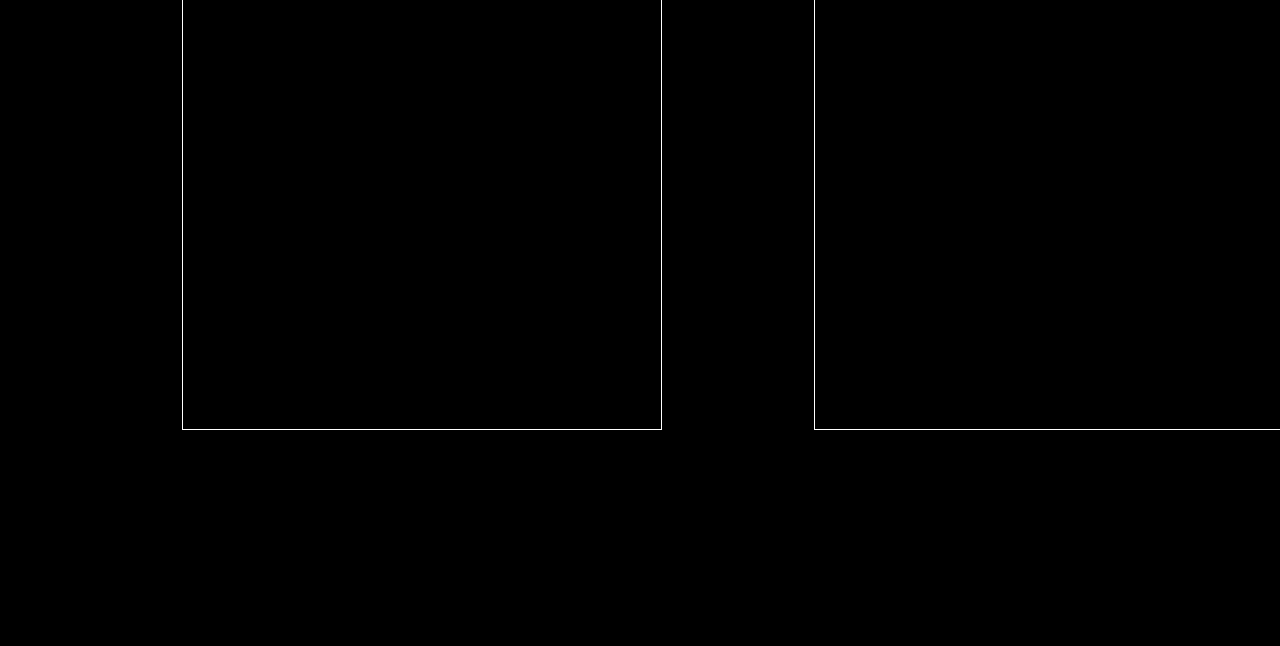
==== commit 6a8747a6: "salom" ====
--- a/index.html
+++ b/index.html
@@ -172,7 +172,7 @@
                 <div class="b__now">
                   <h1 class="Buy__Now">Download FREE Now</h1>
                 </div>
-                <div class="container">
+                <div class="container dfg">
                   <ul class="first__card">
                     <a href="#">
                       <div class="card__b">
@@ -208,9 +208,10 @@
                         </div>
                       </div>
                     </div>
-                      </a><br>
+                      </a>
                       </ul>
                   </ul>
+
 </body>
 <script src="https://cdn.jsdelivr.net/npm/bootstrap@5.3.3/dist/js/bootstrap.bundle.min.js" integrity="sha384-YvpcrYf0tY3lHB60NNkmXc5s9fDVZLESaAA55NDzOxhy9GkcIdslK1eN7N6jIeHz" crossorigin="anonymous"></script>
 </html> --- a/css/style.css
+++ b/css/style.css
@@ -331,9 +331,7 @@
     color: white;
     width: 900px;
 }
-.update{
-    padding: 56px;
-}
+
 .title__update{
     color: orange;
     text-shadow: 1px 1px 2px rgb(191, 23, 23), 0 0 1em rgb(255, 200, 0);
@@ -447,4 +445,16 @@
 .working__item{
     display: flex;
     align-items: center;
+}
+
+.dfg{
+    display: flex;
+}
+
+.second__card{
+    margin-top: -850px;
+}
+
+.update{
+    padding: 0 0 0 56px;
 }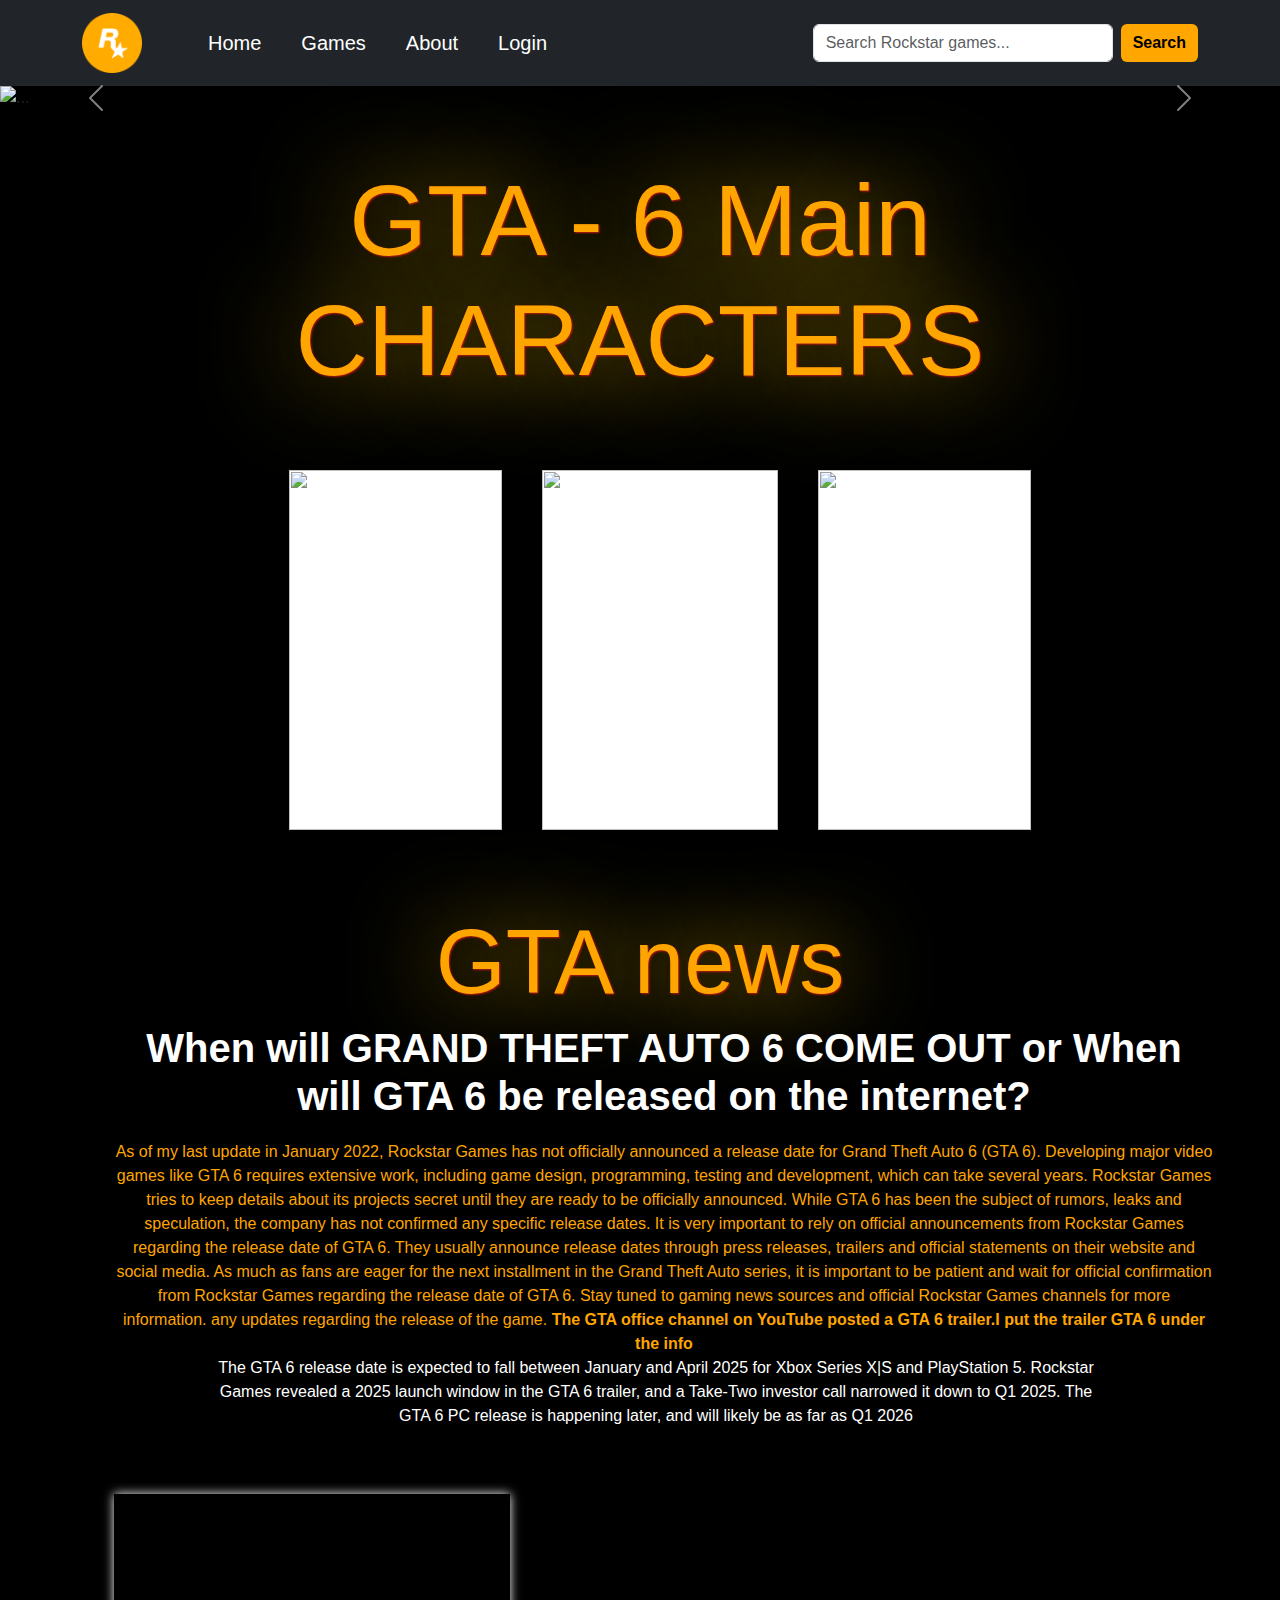
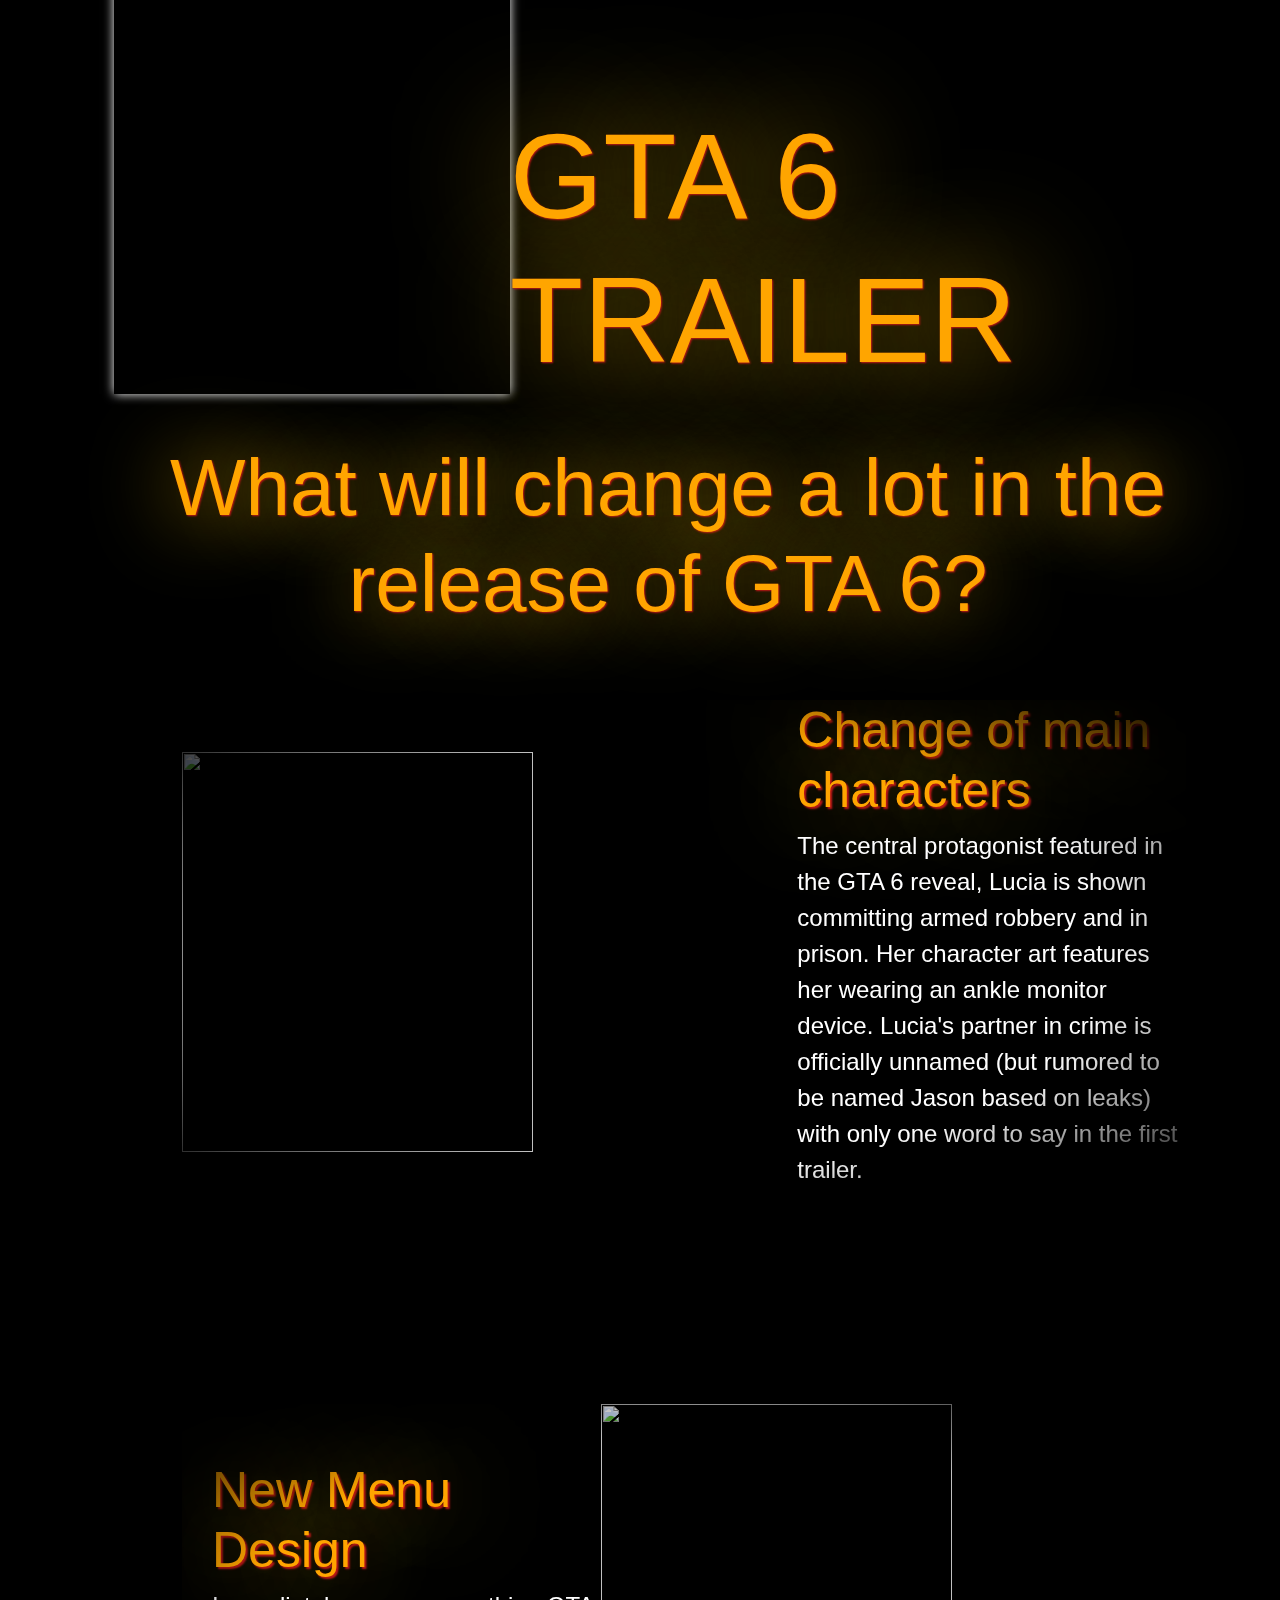
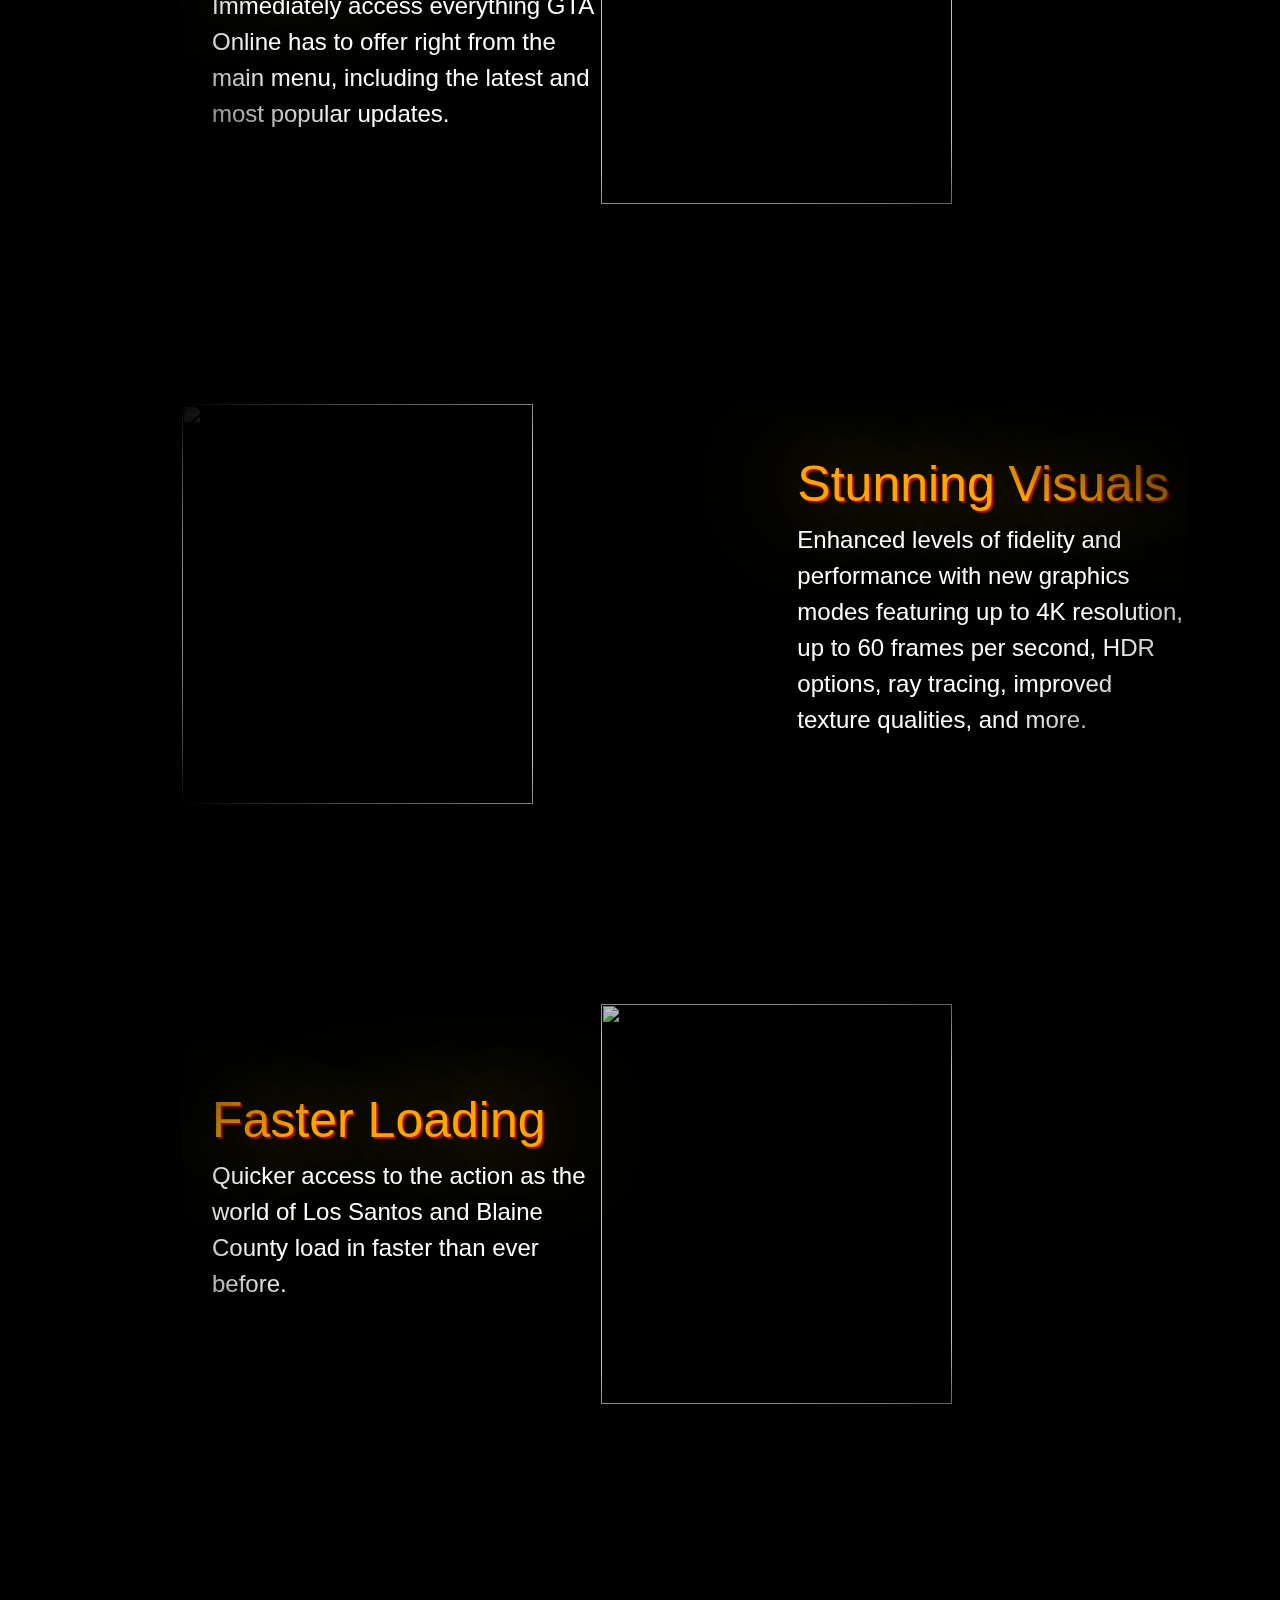
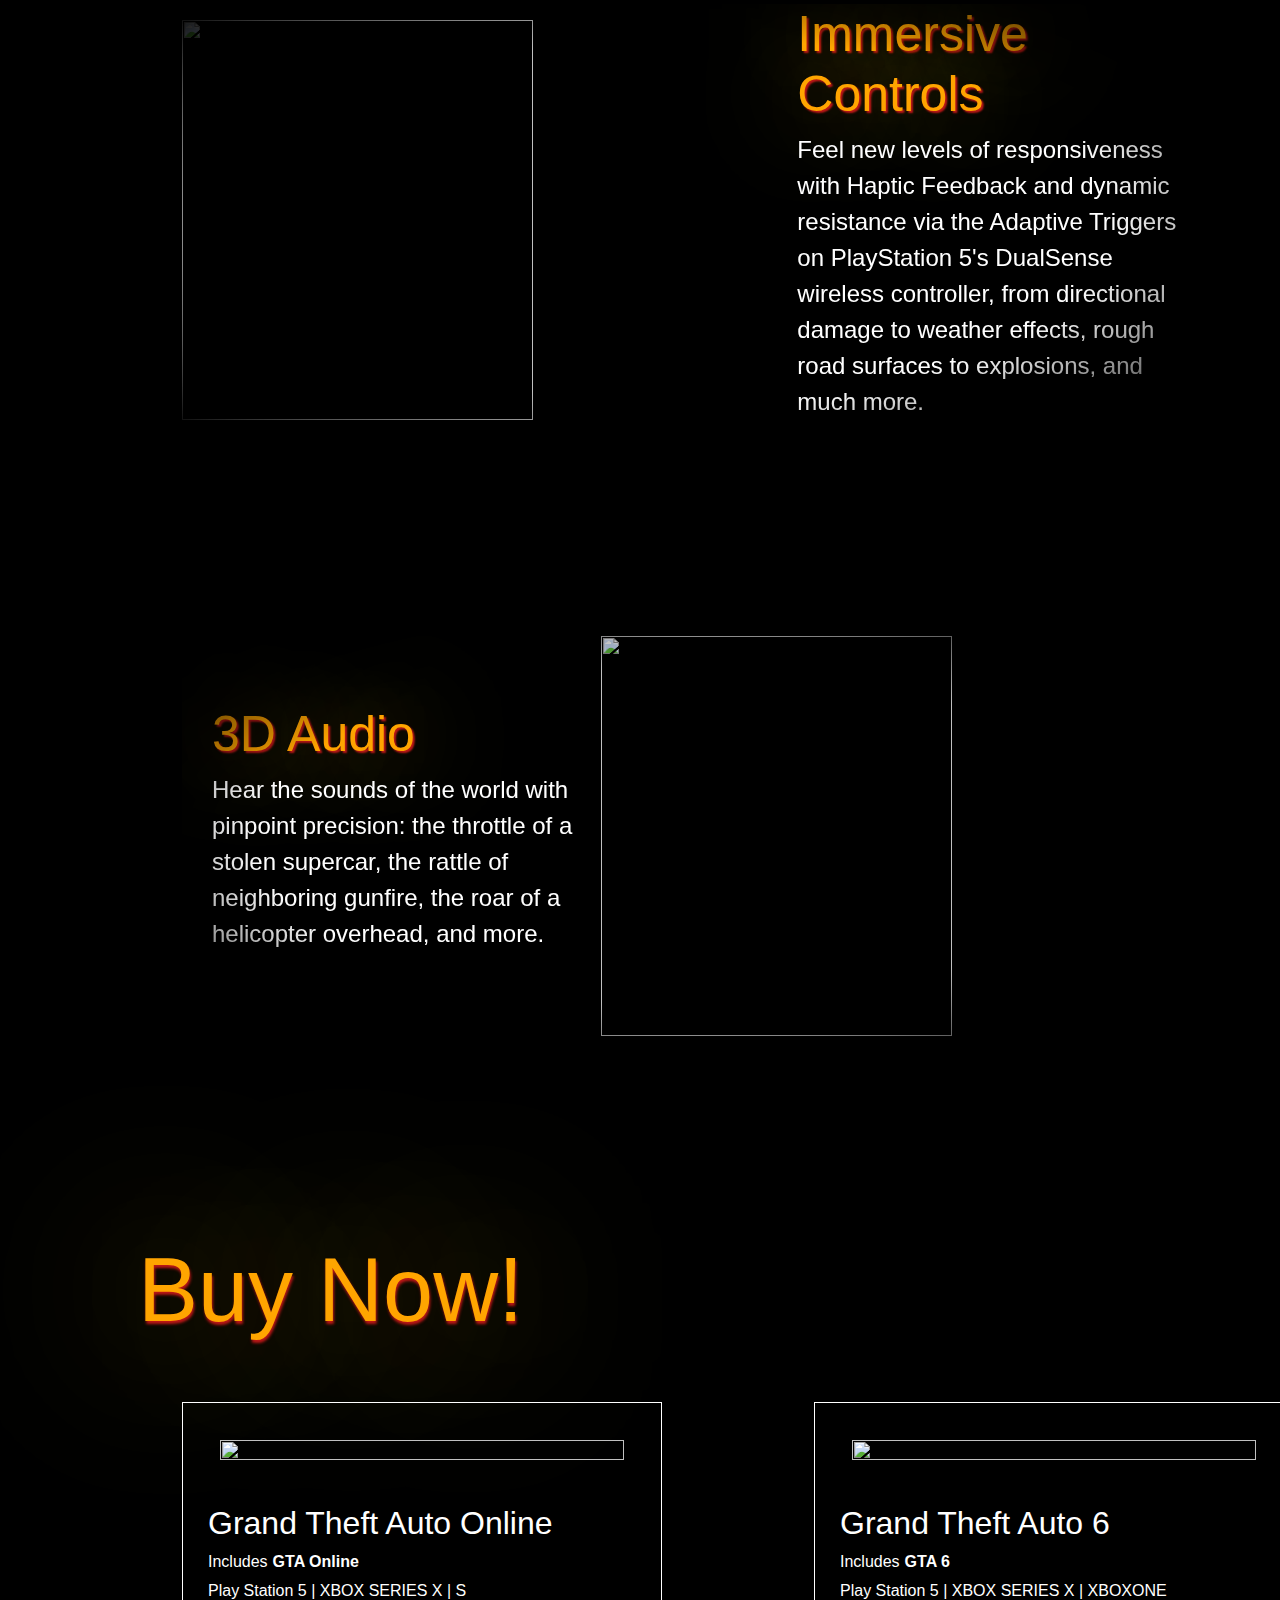
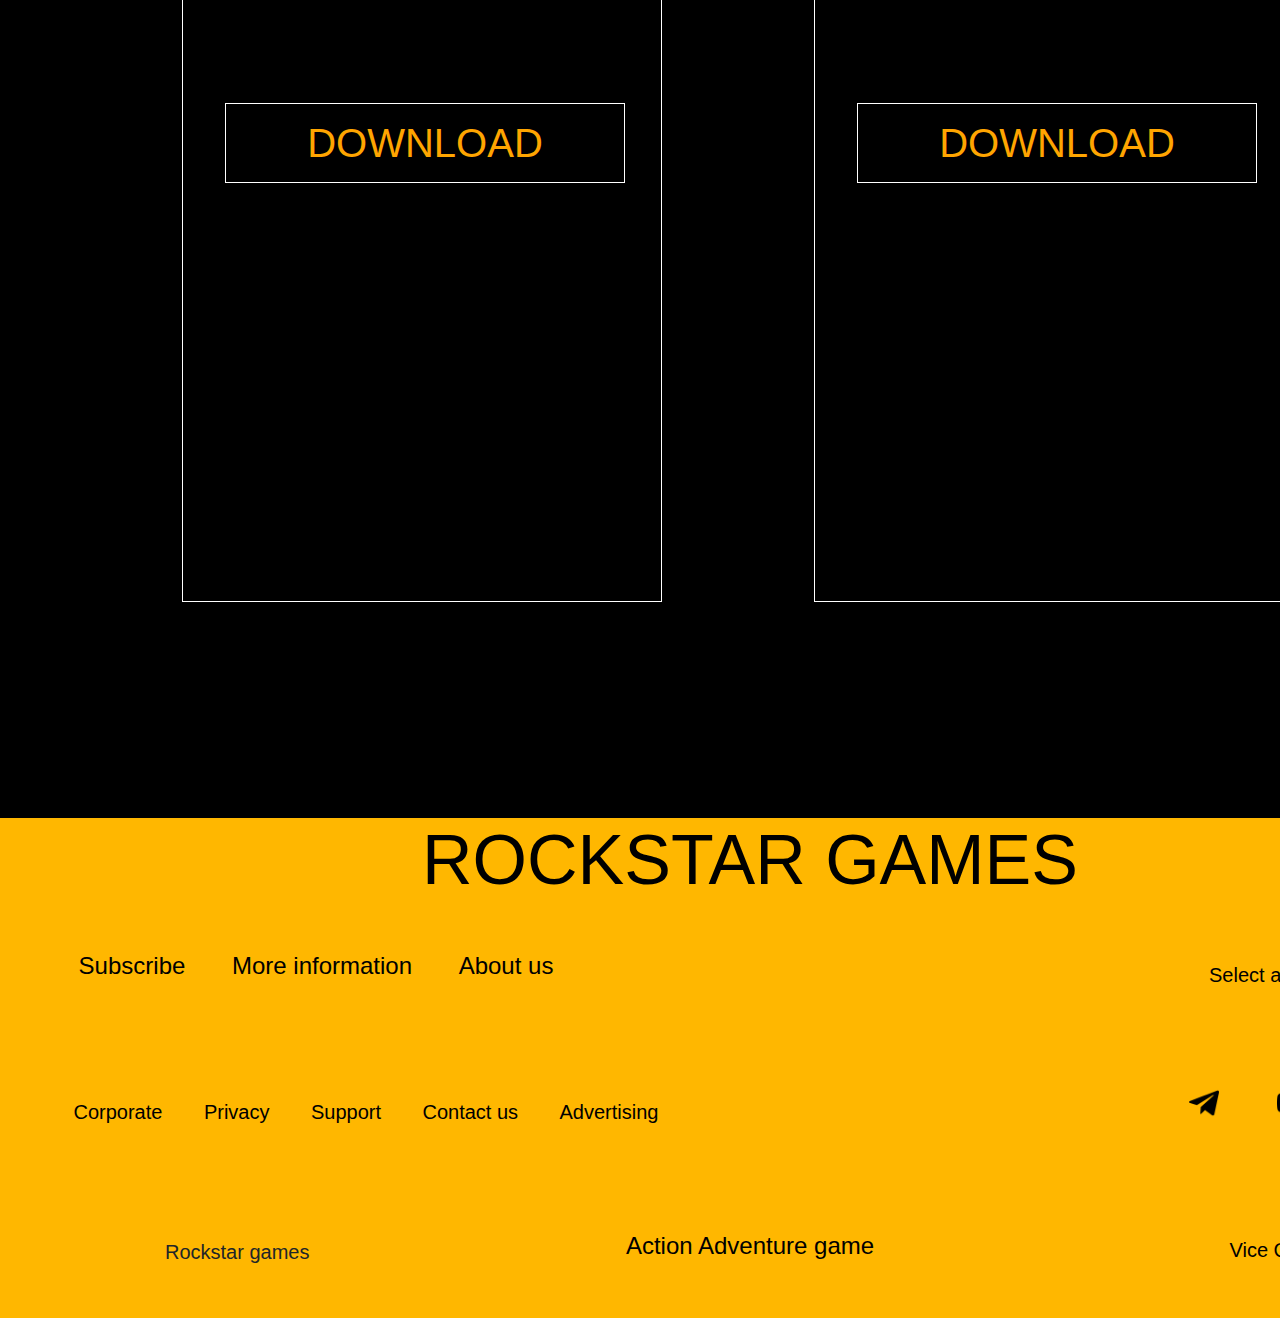
==== commit a8b28d6b: "gta 6" ====
--- a/index.html
+++ b/index.html
@@ -7,12 +7,13 @@
     <link href="https://fonts.cdnfonts.com/css/rubik-80s-fade" rel="stylesheet">
     <link href="https://fonts.cdnfonts.com/css/pricedown" rel="stylesheet">
     <link rel="stylesheet" href="./css/style.css">
+    <link rel="stylesheet" href="./css/Responsive.css">
     <title>Rockstar game</title>
 </head>
 <body>
     <nav class="navbar navbar-expand-lg bg-dark">
         <div class="container">
-          <a class="navbar-brand" href="#"><img class="logo" src="https://images-wixmp-ed30a86b8c4ca887773594c2.wixmp.com/f/fd49caad-9292-40b0-a3dc-8a3cefdc8c1a/dfy7lso-c96eaaa4-fc39-4365-9627-dc4630ef071f.png/v1/fill/w_1280,h_1280/gta_iv_logo__in_v_style__by_j_htf_dfy7lso-fullview.png?token=eyJ0eXAiOiJKV1QiLCJhbGciOiJIUzI1NiJ9.[base64].WH-2oKXPlOYP-qQBuhawxXlcbcp5H4K-J6N4UF8NsBw" alt=""></a>
+          <a class="navbar-brand" href="#"><img class="logo" src="./img/logo.png" alt=""></a>
           <button class="navbar-toggler" type="button" data-bs-toggle="collapse" data-bs-target="#navbarSupportedContent" aria-controls="navbarSupportedContent" aria-expanded="false" aria-label="Toggle navigation">
             <span class="navbar-toggler-icon"></span>
           </button>
@@ -25,7 +26,7 @@
                 <a class="Games active" aria-current="page" href="#"><h5>Games</h5></a>
               </li>
               <li class="nav-item">
-                <a class="Support active" aria-current="page" href="#"><h5>Support</h5></a>
+                <a class="Support active" aria-current="page" href="#"><h5>About</h5></a>
               </li>
               </li>
               <li class="nav-item">
@@ -33,7 +34,7 @@
               </li>
             </ul>
             <form class="d-flex" role="search">
-              <input class="form-control me-2" type="search" placeholder="Search Rockstar games..." aria-label="Search">
+              <input class="inp form-control me-2" type="search" placeholder="Search Rockstar games..." aria-label="Search">
               <button class="btn" type="submit"><b>Search</b></button>
             </form>
           </div>
@@ -42,7 +43,7 @@
       <div id="carouselExampleFade" class="carousel slide carousel-fade">
         <div class="carousel-inner">
           <div class="carousel-item active">
-            <img src="https://wallpapercave.com/wp/wp8748244.jpg" class="d-block w-100" alt="...">
+            <img src="https://images3.alphacoders.com/134/1343866.jpeg" class="d-block w-100" alt="...">
           </div>
           <div class="carousel-item">
             <img src="https://www.chromethemer.com/download/hd-wallpapers/gta-5-7680x4320.jpg" class="d-block w-100" alt="...">
@@ -51,10 +52,10 @@
             <img src="https://images.alphacoders.com/563/563020.jpg" class="d-block w-100" alt="...">
           </div>
           <div class="carousel-item">
-            <img src="https://www.chromethemer.com/download/hd-wallpapers/gta-5-michael-7680x4320.jpg" class="d-block w-100" alt="...">
-          </div>
-          <div class="carousel-item">
-            <img src="https://images-wixmp-ed30a86b8c4ca887773594c2.wixmp.com/f/d3139093-f1c4-4621-b7bc-30aeeff7178a/dgj1z72-794acdcf-4524-4903-a4e3-cb58fcc65330.png?token=eyJ0eXAiOiJKV1QiLCJhbGciOiJIUzI1NiJ9.[base64].p4u6L7QYgw0QpyZCQc16FHJswYEhnCD7L0bT63BqIiI" class="d-block w-100" alt="...">
+            <img src="https://images6.alphacoders.com/134/1344450.jpeg" class="d-block w-100" alt="...">
+          </div>
+          <div class="carousel-item">
+            <img src="https://images-wixmp-ed30a86b8c4ca887773594c2.wixmp.com/f/d3139093-f1c4-4621-b7bc-30aeeff7178a/dgj1z72-794acdcf-4524-4903-a4e3-cb58fcc65330.png?token=eyJ0eXAiOiJKV1QiLCJhbGciOiJIUzI1NiJ9.[base64].p4u6L7QYgw0QpyZCQc16FHJswYEhnCD7L0bT63BqIiI" class="d-block w-100" class="d-block w-100" alt="...">
           </div>
         </div>
         <button class="carousel-control-prev" type="button" data-bs-target="#carouselExampleFade" data-bs-slide="prev">
@@ -68,33 +69,33 @@
       </div>
         <div class="container">
           <h1 class="character2">
-            GTA - 4 CHARACTERS
+            GTA - 6 Main CHARACTERS
           </h1>
             <div class="wrapper">
               <div class="slide-show">
-                <img src="https://images-wixmp-ed30a86b8c4ca887773594c2.wixmp.com/f/88b62b6f-bf3b-44c2-94b7-2f540975155d/db95pk2-1302b3c9-f46d-4ba7-a778-197aaede7096.jpg/v1/fill/w_987,h_810,q_70,strp/niko_bellic___gta_iv_by_g_donato_db95pk2-pre.jpg?token=eyJ0eXAiOiJKV1QiLCJhbGciOiJIUzI1NiJ9.[base64].gXEGqTL7HCbZy3zVN8Z6YOBu6PIzzX1HzR6wNl_kRLo" alt="">
+                <img src="https://images-wixmp-ed30a86b8c4ca887773594c2.wixmp.com/f/a21cfdc2-1c17-4887-8bc0-88de589c1859/dgj9r6q-9f96694e-12c2-4b9c-97a0-1a0747105115.jpg?token=eyJ0eXAiOiJKV1QiLCJhbGciOiJIUzI1NiJ9.[base64].FiJvPCYCw5Ytji3sLid8l6rdXTsuCVsCiIf53zJmAGc" alt="">
                 <div class="info">
-                  <h1>Niko Bellic</h1>
-                  <p>The main character in GTA 4, The richest character in GTA 4 is Niko Bellic.</p>
-                  <a href="https://gta.fandom.com/wiki/Characters_in_GTA_IV" target="_blank"><button class="slide__btn">Read More</button></a>
+                  <h1>Jason</h1>
+                  <p>One of the main character. In GTA 6 he's a tall, white male in his late 20s, who is a member of a criminal organisation in Vice City.</p>
+                  <a href="https://www.gtabase.com/gta-6/characters/" target="_blank"><button class="slide__btn">Read More</button></a>
                 </div>
               </div>
 
               <div class="slide-show">
-                <img src="https://files.libertycity.net/download/gta5_newskins/thumbs/2017-01/little-jacob-from-gta-iv-ped-1-0_1685996377_302735.jpg">
+                <img src="https://images-wixmp-ed30a86b8c4ca887773594c2.wixmp.com/f/47775f71-e767-40da-aa51-05bf1d68d6a1/dgj4tye-9d28a1a8-76e7-4997-9e62-2ba5791a0d40.jpg?token=eyJ0eXAiOiJKV1QiLCJhbGciOiJIUzI1NiJ9.[base64].JRj4YJ42wMiEFJtrAZrrFCPb8j0xAjYbNpYqm2QXkrs" alt="">
                 <div class="info">
-                  <h1>Little jacob</h1>
-                  <p>A member of the Jamaican mafia who is Nico Bellic's assistant and close friend.</p>
-                  <a href="https://gta.fandom.com/wiki/Characters_in_GTA_IV" target="_blank"><button class="slide__btn">Read More</button></a>
+                  <h1>Lucia Armendariz </h1>
+                  <p>One of the main character, partner of Jason.</p>
+                  <a href="https://gta.fandom.com/wiki/Lucia" target="_blank"><button class="slide__btn">Read More</button></a>
                 </div>
               </div>
 
               <div class="slide-show">
-                <img src="https://cdn.openart.ai/stable_diffusion/9418f169a47739bb0287436b9a4a76f73818626c_2000x2000.webp" alt="">
+                <img src="https://assets1.ignimgs.com/thumbs/userUploaded/2021/12/15/franklingbr-1639606669854.png" alt="">
                 <div class="info">
-                  <h1>Roman Bellic</h1>
-                  <p>The Fall of Nico Bellic. Nico at the beginning of the game.</p>
-                  <a href="https://gta.fandom.com/wiki/Characters_in_GTA_IV" target="_blank"><button class="slide__btn">Read More</button></a>
+                  <h1>Franclin Clinton</h1>
+                  <p>He was not seen in the first trailer of Grand Theft Auto 6 but he is expected to be back in the upcoming game of GTA6.</p>
+                  <a href="https://www.indiatvnews.com/technology/news/franklin-clinton-expected-to-be-back-in-gta-6-know-more-2023-12-05-905848" target="_blank"><button class="slide__btn">Read More</button></a>
                 </div>
                 </div>
             </div> <br><br>
@@ -126,10 +127,10 @@
               <div class="container">
                   <ul class="update__list">
                     <li class="update__item">
-                      <img src="https://cdn.mos.cms.futurecdn.net/LGrzZQndiMJCk5QhJ6gnHZ.jpg" alt="">
-                      <div class="update__item--inner">
-                        <b><h3 class="h1__up">New Career Builder</h3></b>
-                        <p>Get started in GTA Online with the tools of the trade. Quickly choose from one of four businesses — Biker, Executive, Nightclub Owner, or Gunrunner — and select from properties, powerhouse vehicles, and weaponry to kick-start your enterprise.</p>
+                      <img src="https://imageio.forbes.com/specials-images/imageserve/656f3144c951ffbd17ea2220/0x0.jpg?format=jpg&height=900&width=1600&fit=bounds" alt="">
+                      <div class="update__item--inner">
+                        <b><h3 class="h1__up">Change of main characters</h3></b>
+                        <p>The central protagonist featured in the GTA 6 reveal, Lucia is shown committing armed robbery and in prison. Her character art features her wearing an ankle monitor device. Lucia's partner in crime is officially unnamed (but rumored to be named Jason based on leaks) with only one word to say in the first trailer.</p>
                       </div>
                     </li>
                     <li class="update__item">
@@ -170,7 +171,7 @@
                   </ul>
                 </div>
                 <div class="b__now">
-                  <h1 class="Buy__Now">Download FREE Now</h1>
+                  <h1 class="Buy__Now">Buy Now!</h1>
                 </div>
                 <div class="container dfg">
                   <ul class="first__card">
@@ -192,14 +193,14 @@
                       </div>
                       <ul class="second__card">
                         <div class="card__b">
-                          <div class="img__b"><img src="https://gadgetmates.com/wp-content/uploads/2023/12/bTNSe7ok8eFVGeQByA5qSzBQoKAAY32R1.jpg" alt=""></div>
+                          <div class="img__b"><img src="./img/gta6.jpg" alt=""></div>
                             <div class="intro__b">
-                              <h2>Grand Theft Auto 5</h2>
+                              <h2>Grand Theft Auto 6</h2>
                               <div class="span">
-                                <span>Includes<b>GTA 5</b></span>
+                                <span>Includes<b>GTA 6</b></span>
                               </div>
                               <div class="users">
-                                <span class="users__pl">Play Station 4,5    |     XBOX SERIES X    |     XBOXONE     |     PC</span>
+                                <span class="users__pl">Play Station 5    |     XBOX SERIES X    |     XBOXONE     </span>
                               </div>
                               <div class="button__download">
                                 <button class="btn__download">DOWNLOAD</button>
@@ -211,7 +212,82 @@
                       </a>
                       </ul>
                   </ul>
-
+                  <footer class="footer">
+                    <div class="bg">
+                      <div class="footer__title">
+                        <h1 class="f__title">ROCKSTAR GAMES</h1>
+                      </div>
+                      <ul class="subcribe__list">
+                          <li class="subcribe__item">
+                            <a href="https://www.youtube.com/@Gta_VI_Rockstar" target="_blank"><h4>Subscribe</h4></a>
+                          </li>
+                          <li class="subcribe__item">
+                           <a href="https://t.me/gta_vi_rockstar " target="_blank"><h4>More information</h4></a>
+                          </li>
+                          <li class="subcribe__item">
+                            <a href="#"><h4>About us</h4></a>
+                          </li>
+                      </ul>
+                      <div class="select">
+                        <select class="language" id="languageSelect">
+                          <option value="default">Select a language</option>
+                          <option value="english">English</option>
+                          <option value="ispancha">Español</option>
+                          <option value="russian">Русский</option>
+                          <option value="portuguese">عربي</option>
+                          <option value="chineese">中國人</option>
+                          <option value="italiano">Italiano</option>
+                          <option value="fransuzcha">Français</option>
+                          <option value="yaponcha">日本語</option>
+                          <option value="portugalcha">Português</option>
+                      </select>
+                      </div>
+                      <div class="pr">
+                        <ul class="privacy__list">
+                          <li class="privacy__item">
+                            <a href="#"><h5>Corporate</h5></a>
+                          </li>
+                          <li class="privacy__item">
+                            <a href="#"><h5>Privacy</h5></a>
+                          </li>
+                          <li class="privacy__item">
+                            <a href="#"><h5>Support</h5></a>
+                          </li>
+                          <li class="privacy__item">
+                            <a href="#"><h5>Contact us</h5></a>
+                          </li>
+                          <li class="privacy__item">
+                            <a href="#"><h5>Advertising</h5></a>
+                          </li>
+                        </ul> 
+                        <ul class="footer__list">
+                          <li class="s">
+                            <a href="https://t.me/gta_vi_rockstar" target="_blank"><img class="img__logo" src="./img/telegram.png" alt=""></a>
+                          </li>
+                          <li class="privacy__logo">
+                            <a href="https://www.youtube.com/@Gta_VI_Rockstar" target="_blank"><img class="img__logo" src="./img/youtube.png" alt=""></a>
+                          </li>
+                          <li class="privacy__logo">
+                            <a href="https://www.tiktok.com/@grand_theft_auto_vi__1?_t=8kwOFeRQUOj&_r=1" target="_blank"><img class="img__logo" src="./img/tik-tok.png" alt=""></a>
+                          </li>
+                        </ul>
+                    </div>
+                    <div class="footer__text">
+                      <div class="container">
+                        <div class="map">
+                          <h5 class="vice__city">Vice City</h5>
+                        </div>
+                        <div class="f_rockstar">
+                          <h5>Rockstar games</h5>
+                        </div>
+                        <div class="text">
+                          <h4 class="Action__footer">
+                            Action Adventure game
+                          </h4>
+                        </div>
+                      </div>
+                    </div>
+                  </footer>
 </body>
 <script src="https://cdn.jsdelivr.net/npm/bootstrap@5.3.3/dist/js/bootstrap.bundle.min.js" integrity="sha384-YvpcrYf0tY3lHB60NNkmXc5s9fDVZLESaAA55NDzOxhy9GkcIdslK1eN7N6jIeHz" crossorigin="anonymous"></script>
 </html> --- a/css/style.css
+++ b/css/style.css
@@ -18,10 +18,10 @@
     text-decoration: none;
 }
 .navbar img {
-    width: 80px;
-    height: 80px;
-}
-
+    width: 60px;
+    height: 60px;
+    margin-right: -1000px;
+}
 .Home {
     color: white;
     transition: all ease 0.3s;
@@ -30,7 +30,6 @@
 .nav-item a {
     text-align: center;
 }
-
 .nav-item {
     margin-top: 7px;
     text-align: center;
@@ -39,7 +38,6 @@
     position: relative;
     transition: all ease 0.2s;
 }
-
 .nav-item:hover::after {
     content: '';
     position: absolute;
@@ -457,4 +455,123 @@
 
 .update{
     padding: 0 0 0 56px;
+}
+.gta__six{
+    width: 1000px;
+    height: 800px;
+    border: 1px solid white;
+}
+.gta__img{
+    width: 100%;
+    height: 100%;
+}
+.img__o{
+    width: 100%;
+    height: 100%;
+    margin-left: -30px;
+    margin-right: -30px;
+}
+.img__b{
+    padding: 27px;
+}
+.bg{
+    width: 1500px;
+    height: 500px;
+    background-color: rgb(255, 183, 0);
+    margin: 0 auto;
+}
+.footer__title{
+    color: black;
+    text-align: center; 
+    font-family: 'Pricedown BL', sans-serif;         
+}
+.f__title{
+    font-size: 70px;
+}
+.subcribe__item h4{
+    color: black;
+}
+.subcribe__list{
+    display: flex;
+    align-items: center;
+    justify-content: space-evenly;
+    margin-top: 50px;
+    margin-left: 200px;
+    margin-right: -100px;
+
+}
+.subcribe__item{
+    margin-left: -1000px;
+    margin-right: 200px;
+}
+.select{
+    display: flex;
+    align-items: center;
+    justify-content: space-evenly;
+    margin-top: -55px;
+    margin-left: 1100px;
+}
+.language{
+    width: 190px;
+    height: 50px;
+    border: none;
+    background-color: transparent;
+    color: black;
+    outline: none;
+    font-size: 20px;
+}
+
+.language option{
+    background-color: black;
+    color: white;
+}
+.privacy__list{
+    display: flex;
+    align-items: center;
+    justify-content: space-evenly;
+    margin-top: 100px;
+    right: -100px;
+}
+.privacy__item{
+    margin-left: -900px;
+}
+.privacy__item h5{
+    color: black;
+}
+.pr{
+    margin-right: -100px;
+}
+.footer__list{
+    display: flex;
+    align-items: center;
+    justify-content: space-evenly;
+    margin-inline-end: -2350px;
+    margin-top: -60px;
+}
+.privacy__logo img{
+    width: 30px;
+    height: 30px;
+}
+.privacy__logo{
+    margin-left: -2500px;
+}
+.img__logo{
+    width: 30px;
+    height: 30px;
+    margin-right: 1400px;
+}
+.map{
+    color: black;
+    text-align: end;  
+    margin-top: 120px;
+}
+.f_rockstar{
+    margin-top: -30px;
+    margin-left: -27px;
+}
+.text{
+    color: black;    
+}
+.Action__footer{
+    margin-top: -40px;
 }--- a/css/Responsive.css
+++ b/css/Responsive.css
@@ -0,0 +1,3 @@
+@media screen and (min-width:1768px) and (max-width:1024px) {
+      
+}